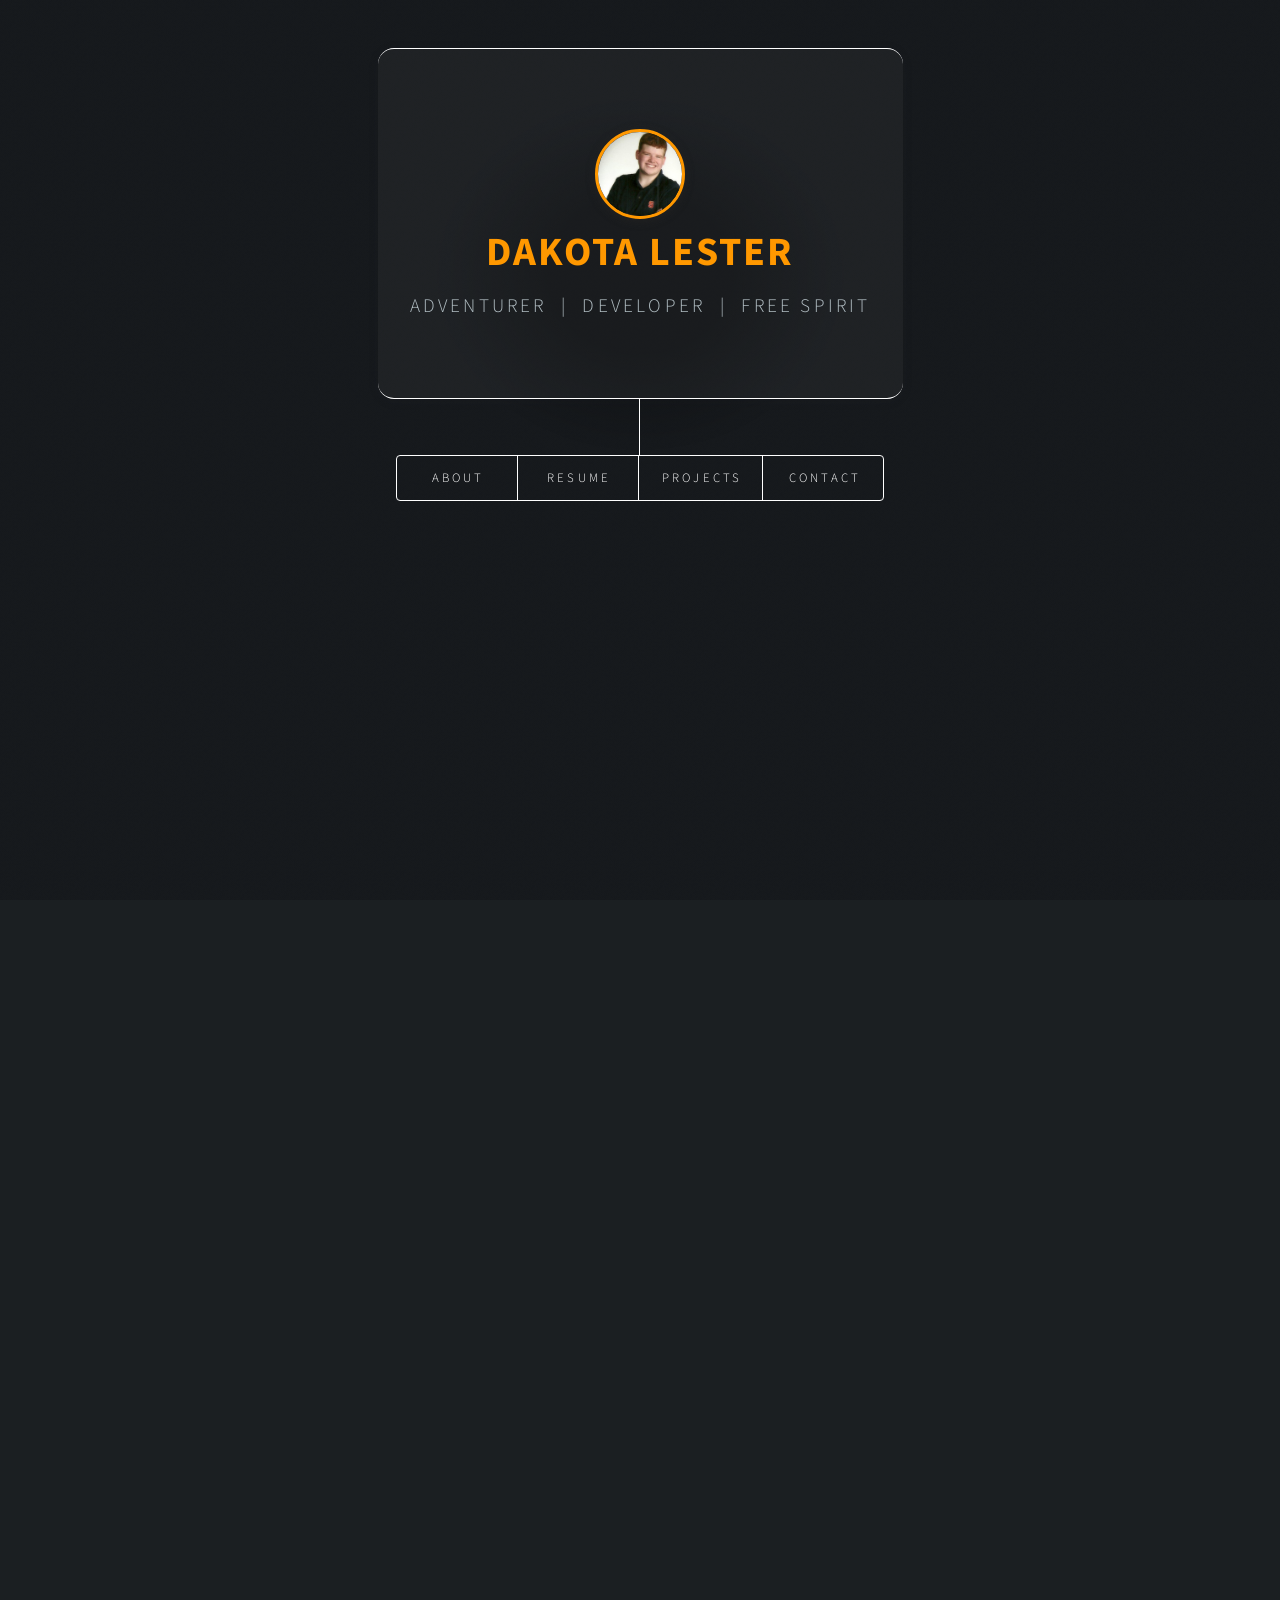
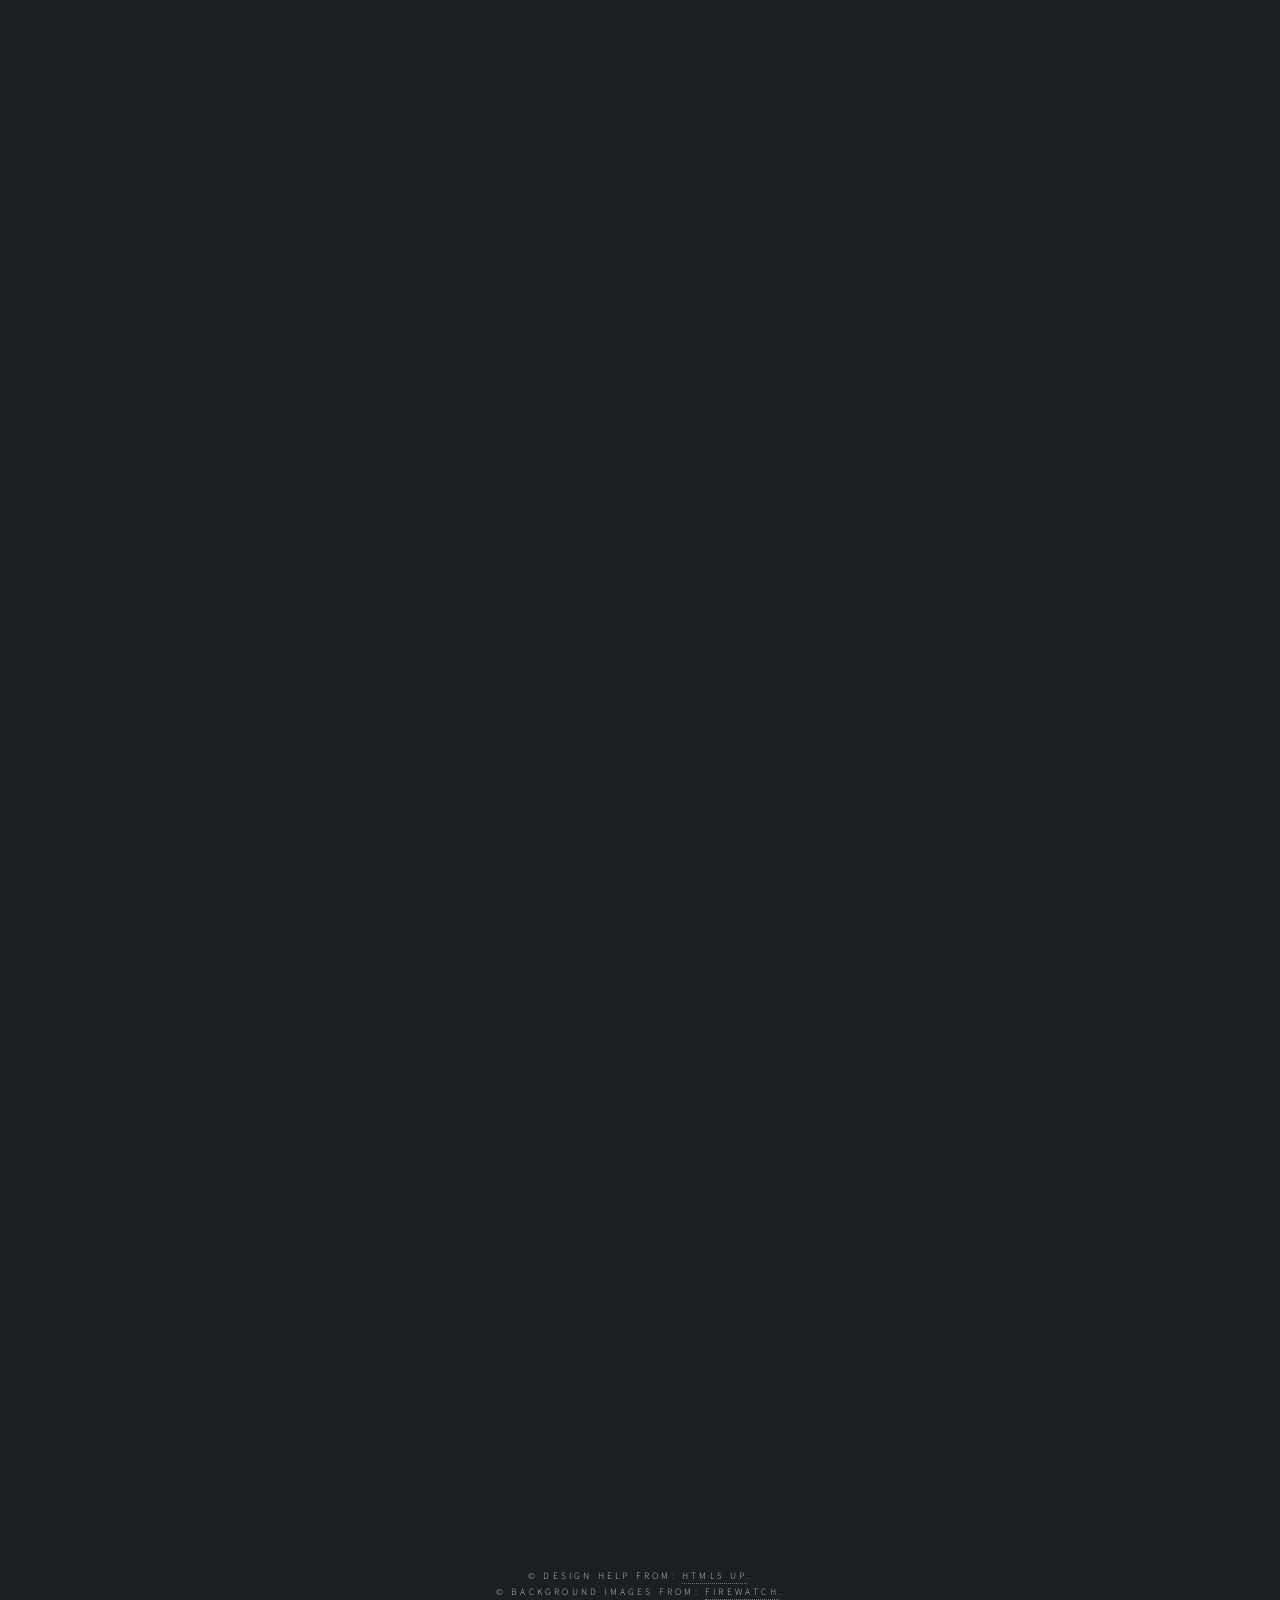
==== index.html @ 79afd973 "Update project date for Discord Bot Corrected the end date from 'Present' to 'December 2025' for the" ====
<!DOCTYPE HTML>
<html>
	<head>
		<title>Dakota Lester</title>
		<meta charset="utf-8" />
		<meta name="viewport" content="width=device-width, initial-scale=1, user-scalable=no" />
		<link rel="stylesheet" href="assets/css/main.css" />
		<!--[if lte IE 9]><link rel="stylesheet" href="assets/css/ie9.css" /><![endif]-->
		<noscript><link rel="stylesheet" href="assets/css/noscript.css" /></noscript>
	</head>
	<body>

		<!-- Wrapper -->
			<div id="wrapper">

				<!-- Header -->
					<header id="header">
						<div class="content" style="background:rgba(255,255,255,0.04);border-radius:16px;padding:32px 0 24px 0;box-shadow:0 2px 12px rgba(40,44,52,0.08);">
							<div class="inner" style="text-align:center;">
								<img src="assets/images/picme.jpg" alt="Dakota Lester" style="width:90px;height:90px;border-radius:50%;object-fit:cover;border:3px solid #ff9800;box-shadow:0 2px 8px #222;">
								<h1 style="font-size:2.5em;font-weight:700;letter-spacing:2px;color:#ff9800;margin-bottom:0.2em;">Dakota Lester</h1>
								<p style="font-size:1.2em;color:#b2bec3;">Adventurer &nbsp;|&nbsp; Developer &nbsp;|&nbsp; Free Spirit</p>
							</div>
						</div>
						<nav>
							<ul>
								<li><a href="#about">About</a></li>
								<li><a href="#resume">Resume</a></li>
								<li><a href="#projects">Projects</a></li>
								<li><a href="#contact">Contact</a></li>
							</ul>
						</nav>
					</header>

				<!-- Main -->
					<div id="main">

						<!-- Intro -->
						<article id="about">
							<h2 class="major" style="font-size:2.2em;color:#ff9800;font-weight:700;letter-spacing:1px;text-shadow:0 2px 8px rgba(255,152,0,0.12);margin-bottom:0.7em;">About</h2>
							<span class="image main"><img src="assets/images/pic01.jpg" alt="Dakota Lester" height="180" /></span>
							<div class="about-block" style="background:rgba(255,255,255,0.04);border-radius:12px;padding:24px 28px;margin-bottom:24px;box-shadow:0 2px 12px rgba(40,44,52,0.08);">
								<h3 class="bold" style="color:#ff9800;margin-bottom:10px;">Hey There! My name is Dakota!</h3>
								<p style="font-size:1.1em;margin-bottom:18px;">I am a graduate of the University at Buffalo, with a Bachelor degree in Computer Science.</p>
								<h4 style="color:#ff9800;margin-bottom:10px;">A Few Fun Facts About Me</h4>
								<ul style="margin-bottom:0;">
									<li><span style="color:#fff;">I like to think of myself as a free spirit, as someone who "goes with the flow."</span></li>
									<li><span style="color:#fff;">I've always been a huge fan of the Adirondacks since I was little. Every year, I would vacation to the beautiful lakes and forests the Adirondacks have to offer.</span></li>
									<li><span style="color:#fff;">In my free time, I love to tinker and play video games. Currently my games of choice are Balatro or Final Fantasy 14. <span style="color:#ff9800;">*subject to change :)</span></span></li>
									<li><span style="color:#fff;">I knew I wanted to go into development in high school through the Project Lead the Way program. My enjoyment of all things digital carried over to college and I've been happy ever since.</span></li>
								</ul>
							</div>
						</article>

						<!-- resume -->
						<article id="resume">
							<h2 class="major" style="font-size:2.2em;color:#ff9800;font-weight:700;letter-spacing:1px;text-shadow:0 2px 8px rgba(255,152,0,0.12);margin-bottom:0.7em;">Resume</h2>
							<span class="image main"><img src="assets/images/pic02.jpg" alt="" height="180" /></span>
							<p class="bold" style="font-size:1.3em;">Resume can be found <a href="assets/pdf/Resume_DakotaLester.pdf" style="color:#ff9800;">here</a></p>
							<hr />
							<h3 class="section-title">Key Strengths</h3>
							<div class="resume-block">
								<ul>
									<li>Exceptional analytical and problem-solving skills</li>
									<li>Ability to keep calm under pressure</li>
									<li>Excellent communication skills both verbally and in writing</li>
									<li>Proficient in producing clear and thorough technical documentation</li>
									<li>Ability to work in a group or by myself with or without supervision</li>
								</ul>
							</div>
							<h3 class="section-title">Education</h3>
							<div class="resume-block">
								<ul>
									<li>
										<span class="bold">University at Buffalo:</span> B.S. Computer Science and Engineering<br>
										<span style="color:#aaa;">August 2015 - May 2018</span>
									</li>
									<li>
										<span class="bold">SUNY Polytechnic Institute:</span> B.S. Computer Information and Science<br>
										<span style="color:#aaa;">August 2013 - May 2015 (Transferred to University at Buffalo)</span>
									</li>
								</ul>
							</div>
							<h3 class="section-title">Work Experience</h3>
							<div class="resume-block">
								<h4 class="bold" style="color:#ff9800;">Software Engineer II</h4>
								<p style="margin-bottom:0.2em;">Irth Solutions <span style="color:#aaa;">| July 2022 - Present</span></p>
								<ul>
									<li>Azure infrastructure focusing on DevOps, Git, Pipelines, and VM management.</li>
									<li>Proficiency in C#, spanning ASP.NET with Webforms, MVC, API, and Winforms applications.</li>
									<li>Development of API infrastructure in .NET 4.7 and Core technologies.</li>
									<li>Extensive use of MS SQL Server (2014, 2016, and 2019), including SSAS, SSIS, SSMS, and report server, with expertise in database functions, triggers, indices, tables, and stored procedures.</li>
									<li>Comprehensive understanding of Database methodologies such as ETL and ELT warehousing of customer/infrastructure data.</li>
									<li>Utilization of GIS services such as ESRI and NetTopologySuite to address customer requirements relating to day-to-day business endeavors.</li>
									<li>Experience in Agile and Scrum methodologies for development/communication of the Software Development Life Cycle (SDLC).</li>
									<li>Effective communication with both non-technical stakeholders and technical teams, facilitating clear documentation and understanding.</li>
								</ul>
							</div>
							<div class="resume-block">
								<h4 class="bold" style="color:#ff9800;">Software Engineer</h4>
								<p style="margin-bottom:0.2em;">National Air Cargo <span style="color:#aaa;">| July 2018 - June 2022</span></p>
								<ul>
									<li>Web and SQL development plus design extract, transform, and load (ETL) solutions, transforming and migrating source data for efficient querying and analysis.</li>
									<li>Build high performance SQL Server Integration Services (SSIS) packages from flat files for data warehousing.</li>
									<li>Resolving complex situation with expansive impact on the business such as revamping the crew payroll system from Access to SQL 2016, saving hundreds of thousands annually.</li>
									<li>Development and Implementation of Electronic Data Interchange (EDI) standards required for Service/Operational Level Agreements.</li>
									<li>Acquainted with Microsoft Azure IaaS/PaaS SQL, Synapse, DevOps, and Active Directory.</li>
									<li>Conversion of web/client applications from VS 2005 to 2017.</li>
									<li>Development of web applications in .NET Webforms, MVC, and Core frameworks.</li>
									<li>Development and Implementation of Key Performance Indicators and Dashboards in accordance of the Operational Level Agreements.</li>
									<li>Development and Implementation of PowerShell and Python scripts for automating GET/POST functionality on a scheduled basis.</li>
								</ul>
							</div>
							<div class="resume-block">
								<h4 class="bold" style="color:#ff9800;">IT Consultant</h4>
								<p style="margin-bottom:0.2em;">Enterprise Infrastructure Services, UB <span style="color:#aaa;">| August 2015 - May 2018</span></p>
								<ul>
									<li>Provide mainstream support for approximately 20,000+ end users.</li>
									<li>Generate documentation used to describe how processes can be easily understandable.</li>
									<li>Use of software including; System Center Configuration Manager 2012 and DNS management.</li>
									<li>Experience with domain name requests including IPv4, IPv6, MAC Addresses, and Canonical Names.</li>
									<li>Other daily responsibilities included file/email restores, active directory requests and end-user troubleshooting.</li>
								</ul>
							</div>
							<div class="resume-block">
								<h4 class="bold" style="color:#ff9800;">Undergraduate Teaching Assistant</h4>
								<p style="margin-bottom:0.2em;">Computer Science and Engineering Department, UB <span style="color:#aaa;">| August 2017 - May 2017</span></p>
								<ul>
									<li>A Teaching Assistant for “Intro to Computer Science I”, helping around 300 students with the understanding of concepts related to Java, JavaScript, JSON, and Algorithms.</li>
									<li>Held office hours for students to help further the understanding of concepts, homework, and projects associated with the course.</li>
								</ul>
							</div>
						</article>

						<!-- About -->
						<article id="projects">
							<h2 class="major" style="font-size:2.2em;color:#ff9800;font-weight:700;letter-spacing:1px;text-shadow:0 2px 8px rgba(255,152,0,0.12);margin-bottom:0.7em;">Projects</h2>
							<span class="image main"><img src="assets/images/pic03.jpg" alt="" height="180" /></span>
							<div class="project-block">
								<h4 class="bold" style="color:#ff9800;">Discord Bot</h4>
								<p style="margin-bottom:0.2em;"><span style="color:#aaa;">January 2021 - Decemeber 2025</span></p>
								<ul>
									<li>Using the Discord.NET/C# application library, created an automation bot for Discord to complete a multiple of tasks including; music playback from multiple streaming entities, keyword matching, role/moderation tasks, and server specific commands with a SQL Server 2022 DB backend.</li>
								</ul>
							</div>
							<div class="project-block">
								<h4 class="bold" style="color:#ff9800;">dakotale.github.io</h4>
								<p style="margin-bottom:0.2em;"><span style="color:#aaa;">December 2016 - Present</span></p>
								<ul>
									<li>This website is coded using HTML, CSS, JS, and some personal libraries. This website is a central "hub" for all personal items associated with me. These include; my resume, GitHub, LinkedIn, and contact email.</li>
								</ul>
							</div>
							<div class="project-block">
								<h4 class="bold" style="color:#ff9800;">University at Buffalo Git Transfer</h4>
								<p style="margin-bottom:0.2em;"><span style="color:#aaa;">January 2017 - April 2017</span></p>
								<ul>
									<li>Using Git repositories and Openshift, I transferred sensitive data from an outdated file system of professors, students, faculty, and department’s data to updated repositories (sorted by the client’s request). The files were transferred from a Git repository to run on a pod under the Openshift client.</li>
								</ul>
							</div>
							<div class="project-block">
								<h4 class="bold" style="color:#ff9800;">Schedule Me Android Application</h4>
								<p style="margin-bottom:0.2em;"><span style="color:#aaa;">September 2016 - December 2016</span></p>
								<ul>
									<li>This is an android application that solves the issue of groups or co-workers not being able to schedule meetings due to time conflicts. The app links to the user(s) Google Calendars or the user(s) can insert their schedule manually. The app will automatically estimate the time the user(s) in a group are all available and what their location will be at that time. This application also syncs with Google Maps to map the distance between users to find a common meeting place that is convenient for everyone.</li>
								</ul>
							</div>
							<div class="project-block">
								<h4 class="bold" style="color:#ff9800;">University at Buffalo Summer Refresh 2016</h4>
								<p style="margin-bottom:0.2em;"><span style="color:#aaa;">June 2016 - September 2016</span></p>
								<ul>
									<li>Throughout the summer break of 2016, I aided in the upgrade to all computer systems to Windows 10 located in public sites (libraries/computer labs) and technical classrooms (classrooms that contain a computer). The upgraded computers through this process was 3,000+. In coordination with the system administrators on this project and SCCM 2012, I refreshed desktops both on site and remotely to finish on a deadline of before Fall Semester.</li>
								</ul>
							</div>
							<div class="project-block">
								<h4 class="bold" style="color:#ff9800;">University at Buffalo Summer Refresh 2015</h4>
								<p style="margin-bottom:0.2em;"><span style="color:#aaa;">August 2015 - September 2015</span></p>
								<ul>
									<li>Through my first month working at Enterprise Infrastructure Services, we were responsible for reimaging or refreshing the computer systems either in public sites such as libraries or labs, or technical classrooms (classrooms that contain a computer). The reimaged computers totaled 2,000+, with Windows 7 latest edition at the time with updated software and patches. Working together with the system administrators and use of SCCM, I aided in the refresh process throughout the term.</li>
								</ul>
							</div>
						</article>

						<!-- Contact -->
						<article id="contact">
							<h2 class="major" style="font-size:2.2em;color:#ff9800;font-weight:700;letter-spacing:1px;text-shadow:0 2px 8px rgba(255,152,0,0.12);margin-bottom:0.7em;">Contact</h2>
							<span class="image main"><img src="assets/images/pic04.jpg" alt="" height="300" /></span>
							<ul class="icons">
								<a href= "https://www.linkedin.com/in/dakotale/" style = "font-size:36px"><i class="fa fa-linkedin-square  color:#aaa;">LinkedIn</i></button>
								<span style="display:inline-block;width: 36px;"></span>
								<a href= "https://github.com/dakotale" style = "font-size:36px"><i class="fa fa-github" color:#aaa;>GitHub</i></button>
								<span style="display:inline-block; width: 36px;"></span>
								<a href= "mailto:dakotale@buffalo.edu" style = "font-size:36px"><i class="fa fa-envelope" color:#aaa;>Email</i></button>
							</ul>
						</article>

						<!-- Elements -->
							<article id="elements">
								<h2 class="major">Elements</h2>
								<section>
									<h3 class="major">Text</h3>
									<p>This is <b>bold</b> and this is <strong>strong</strong>. This is <i>italic</i> and this is <em>emphasized</em>.
									This is <sup>superscript</sup> text and this is <sub>subscript</sub> text.
									This is <u>underlined</u> and this is code: <code>for (;;) { ... }</code>. Finally, <a href="#">this is a link</a>.</p>
									<hr />
									<h2>Heading Level 2</h2>
									<h3>Heading Level 3</h3>
									<h4>Heading Level 4</h4>
									<h5>Heading Level 5</h5>
									<h6>Heading Level 6</h6>
									<hr />
									<h4>Blockquote</h4>
									<blockquote>Fringilla nisl. Donec accumsan interdum nisi, quis tincidunt felis sagittis eget tempus euismod. Vestibulum ante ipsum primis in faucibus vestibulum. Blandit adipiscing eu felis iaculis volutpat ac adipiscing accumsan faucibus. Vestibulum ante ipsum primis in faucibus lorem ipsum dolor sit amet nullam adipiscing eu felis.</blockquote>
									<h4>Preformatted</h4>
								</section>
							</article>
					</div>

				<!-- Footer -->
					<footer id="footer">
						<p class="copyright">&copy; Design help from: <a href="https://html5up.net">HTML5 UP</a>.</p>
						<p class="copyright">&copy; Background images from: <a href="http://www.firewatchgame.com/">Firewatch</a>.</p>
					</footer>

			</div>

		<!-- BG -->
			<div id="bg"></div>

		<!-- Scripts -->
			<script src="assets/js/jquery.min.js"></script>
			<script src="assets/js/skel.min.js"></script>
			<script src="assets/js/util.js"></script>
			<script src="assets/js/main.js"></script>

	</body>
</html>
---- assets/css/noscript.css ----
/*
	Dimension by HTML5 UP
	html5up.net | @ajlkn
	Free for personal and commercial use under the CCA 3.0 license (html5up.net/license)
*/

/* Main */

	#main article {
		opacity: 1;
		margin: 4rem 0 0 0;
	}
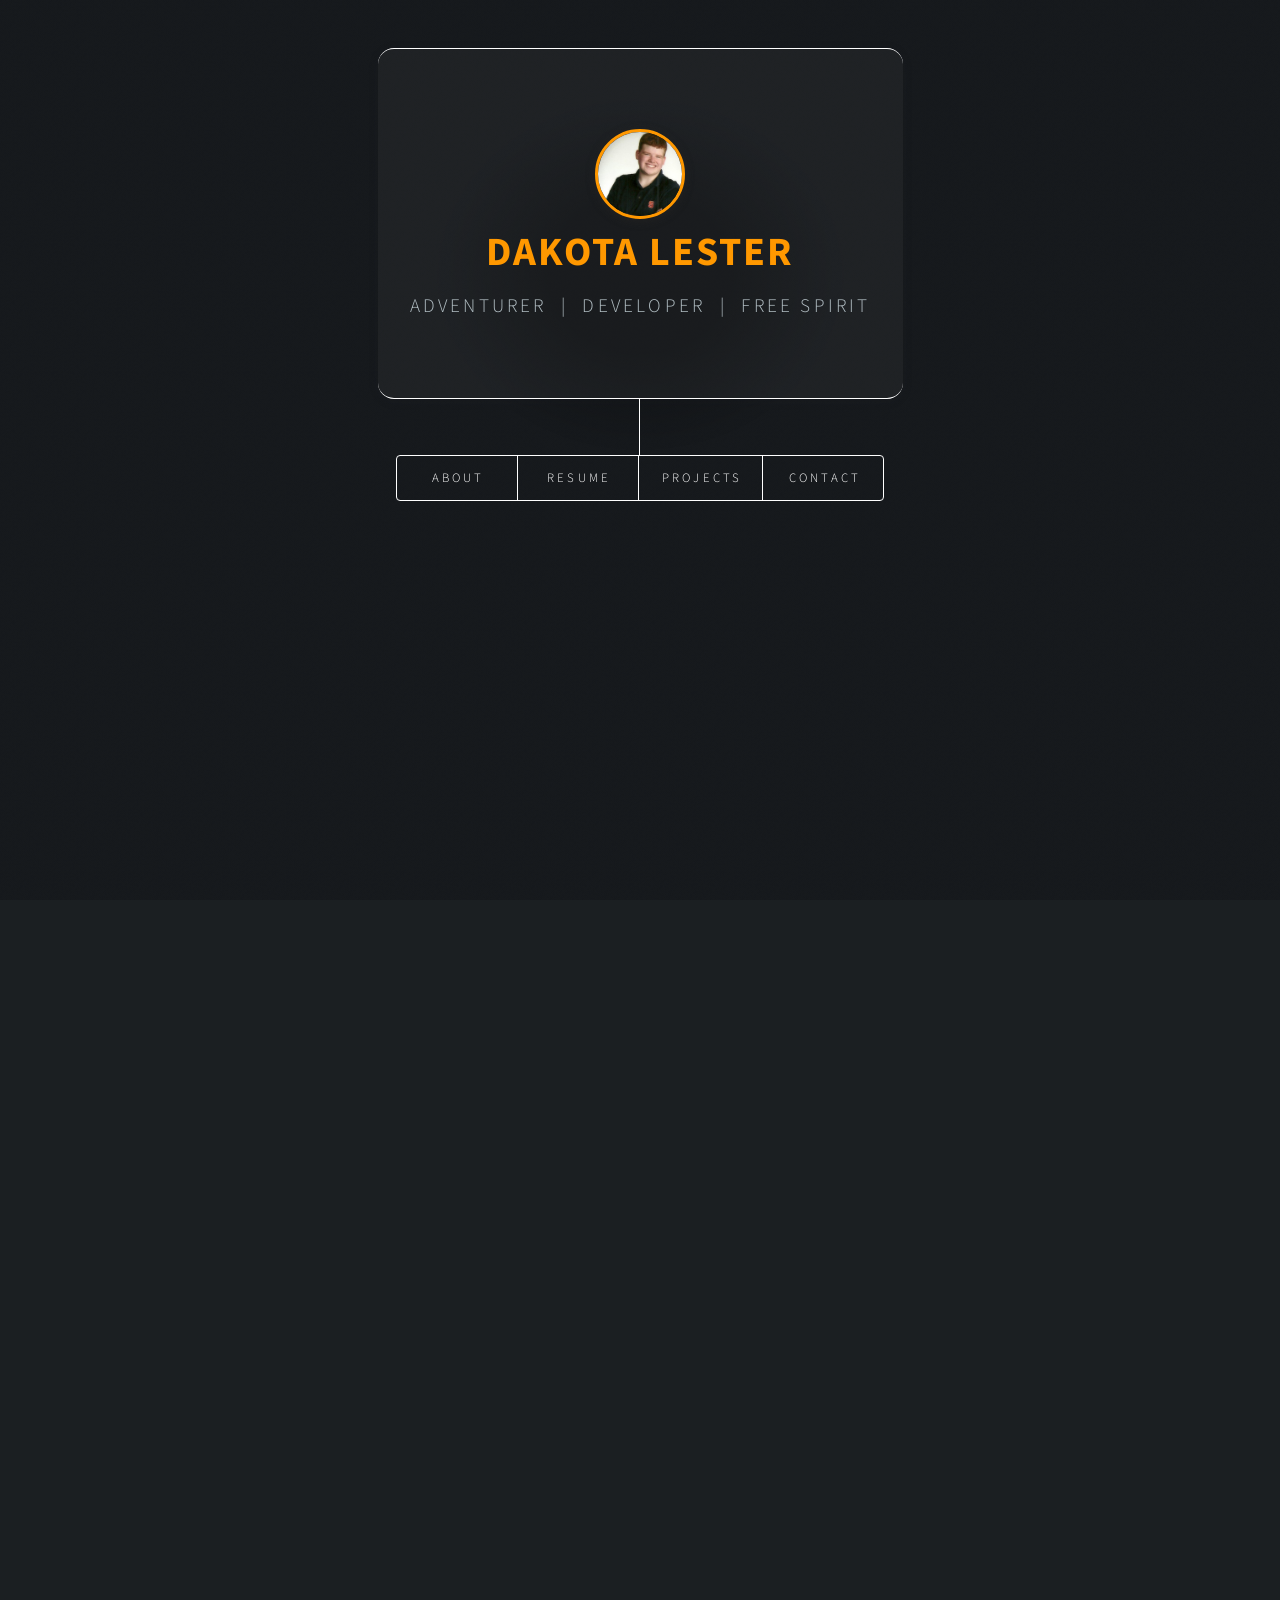
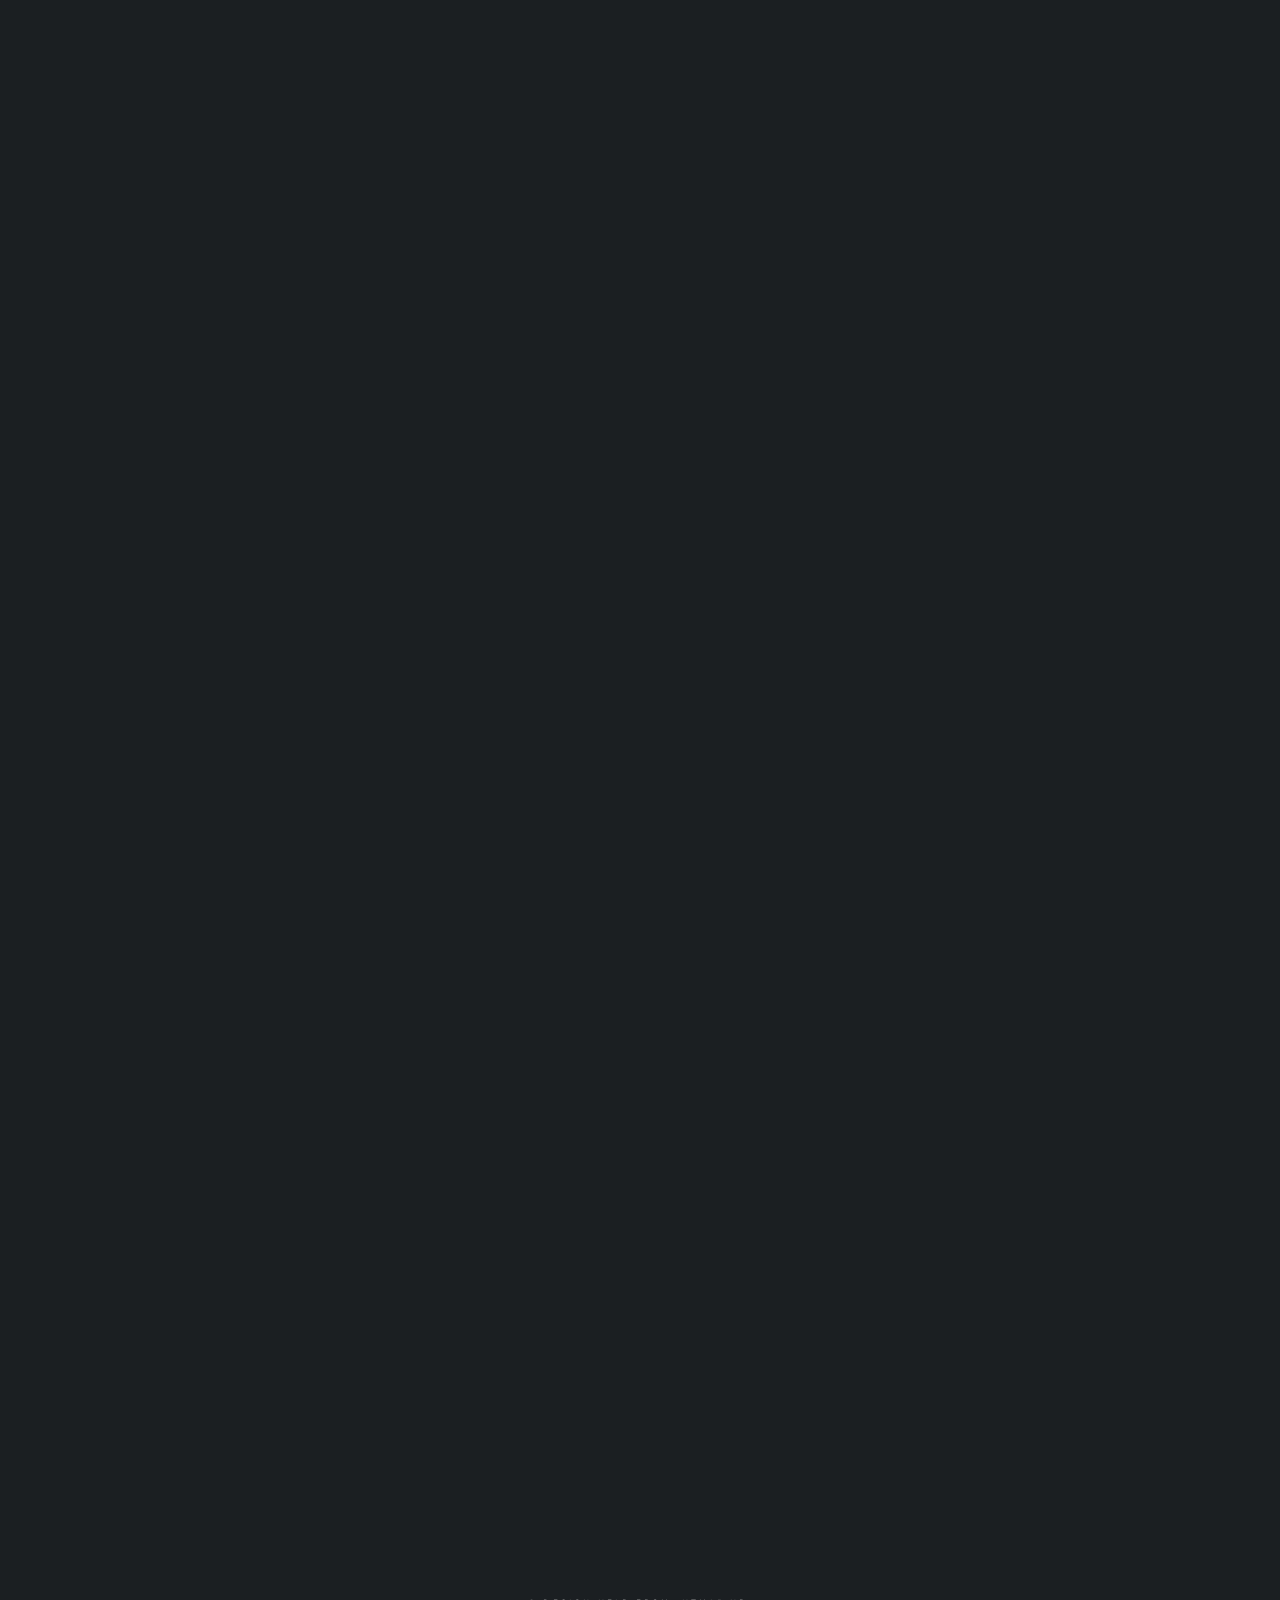
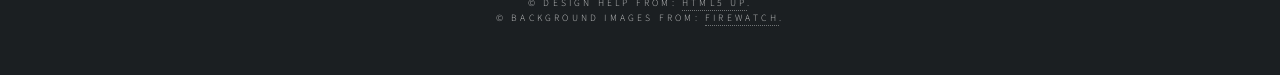
==== commit 1991d2ad: "Add URLs to the Github projects and change current games :)" ====
--- a/index.html
+++ b/index.html
@@ -46,7 +46,7 @@
 								<ul style="margin-bottom:0;">
 									<li><span style="color:#fff;">I like to think of myself as a free spirit, as someone who "goes with the flow."</span></li>
 									<li><span style="color:#fff;">I've always been a huge fan of the Adirondacks since I was little. Every year, I would vacation to the beautiful lakes and forests the Adirondacks have to offer.</span></li>
-									<li><span style="color:#fff;">In my free time, I love to tinker and play video games. Currently my games of choice are Balatro or Final Fantasy 14. <span style="color:#ff9800;">*subject to change :)</span></span></li>
+									<li><span style="color:#fff;">In my free time, I love to tinker and play video games. Currently my games of choice are Balatro, Overwatch, and Cyberpunk 2077. <span style="color:#ff9800;">*subject to change :)</span></span></li>
 									<li><span style="color:#fff;">I knew I wanted to go into development in high school through the Project Lead the Way program. My enjoyment of all things digital carried over to college and I've been happy ever since.</span></li>
 								</ul>
 							</div>
@@ -89,7 +89,7 @@
 									<li>Azure infrastructure focusing on DevOps, Git, Pipelines, and VM management.</li>
 									<li>Proficiency in C#, spanning ASP.NET with Webforms, MVC, API, and Winforms applications.</li>
 									<li>Development of API infrastructure in .NET 4.7 and Core technologies.</li>
-									<li>Extensive use of MS SQL Server (2014, 2016, and 2019), including SSAS, SSIS, SSMS, and report server, with expertise in database functions, triggers, indices, tables, and stored procedures.</li>
+									<li>Extensive use of MS SQL Server (2014, 2016, 2019, and 2022), including SSAS, SSIS, SSMS, and report server, with expertise in database functions, triggers, indices, tables, and stored procedures.</li>
 									<li>Comprehensive understanding of Database methodologies such as ETL and ELT warehousing of customer/infrastructure data.</li>
 									<li>Utilization of GIS services such as ESRI and NetTopologySuite to address customer requirements relating to day-to-day business endeavors.</li>
 									<li>Experience in Agile and Scrum methodologies for development/communication of the Software Development Life Cycle (SDLC).</li>
@@ -137,14 +137,14 @@
 							<h2 class="major" style="font-size:2.2em;color:#ff9800;font-weight:700;letter-spacing:1px;text-shadow:0 2px 8px rgba(255,152,0,0.12);margin-bottom:0.7em;">Projects</h2>
 							<span class="image main"><img src="assets/images/pic03.jpg" alt="" height="180" /></span>
 							<div class="project-block">
-								<h4 class="bold" style="color:#ff9800;">Discord Bot</h4>
+								<h4 class="bold" style="color:#ff9800;"><a href="https://github.com/dakotale/BigBirdBot">Discord Bot</a></h4>
 								<p style="margin-bottom:0.2em;"><span style="color:#aaa;">January 2021 - Decemeber 2025</span></p>
 								<ul>
 									<li>Using the Discord.NET/C# application library, created an automation bot for Discord to complete a multiple of tasks including; music playback from multiple streaming entities, keyword matching, role/moderation tasks, and server specific commands with a SQL Server 2022 DB backend.</li>
 								</ul>
 							</div>
 							<div class="project-block">
-								<h4 class="bold" style="color:#ff9800;">dakotale.github.io</h4>
+								<h4 class="bold" style="color:#ff9800;"><a href="https://github.com/dakotale/dakotale.github.io">dakotale.github.io</a></h4>
 								<p style="margin-bottom:0.2em;"><span style="color:#aaa;">December 2016 - Present</span></p>
 								<ul>
 									<li>This website is coded using HTML, CSS, JS, and some personal libraries. This website is a central "hub" for all personal items associated with me. These include; my resume, GitHub, LinkedIn, and contact email.</li>
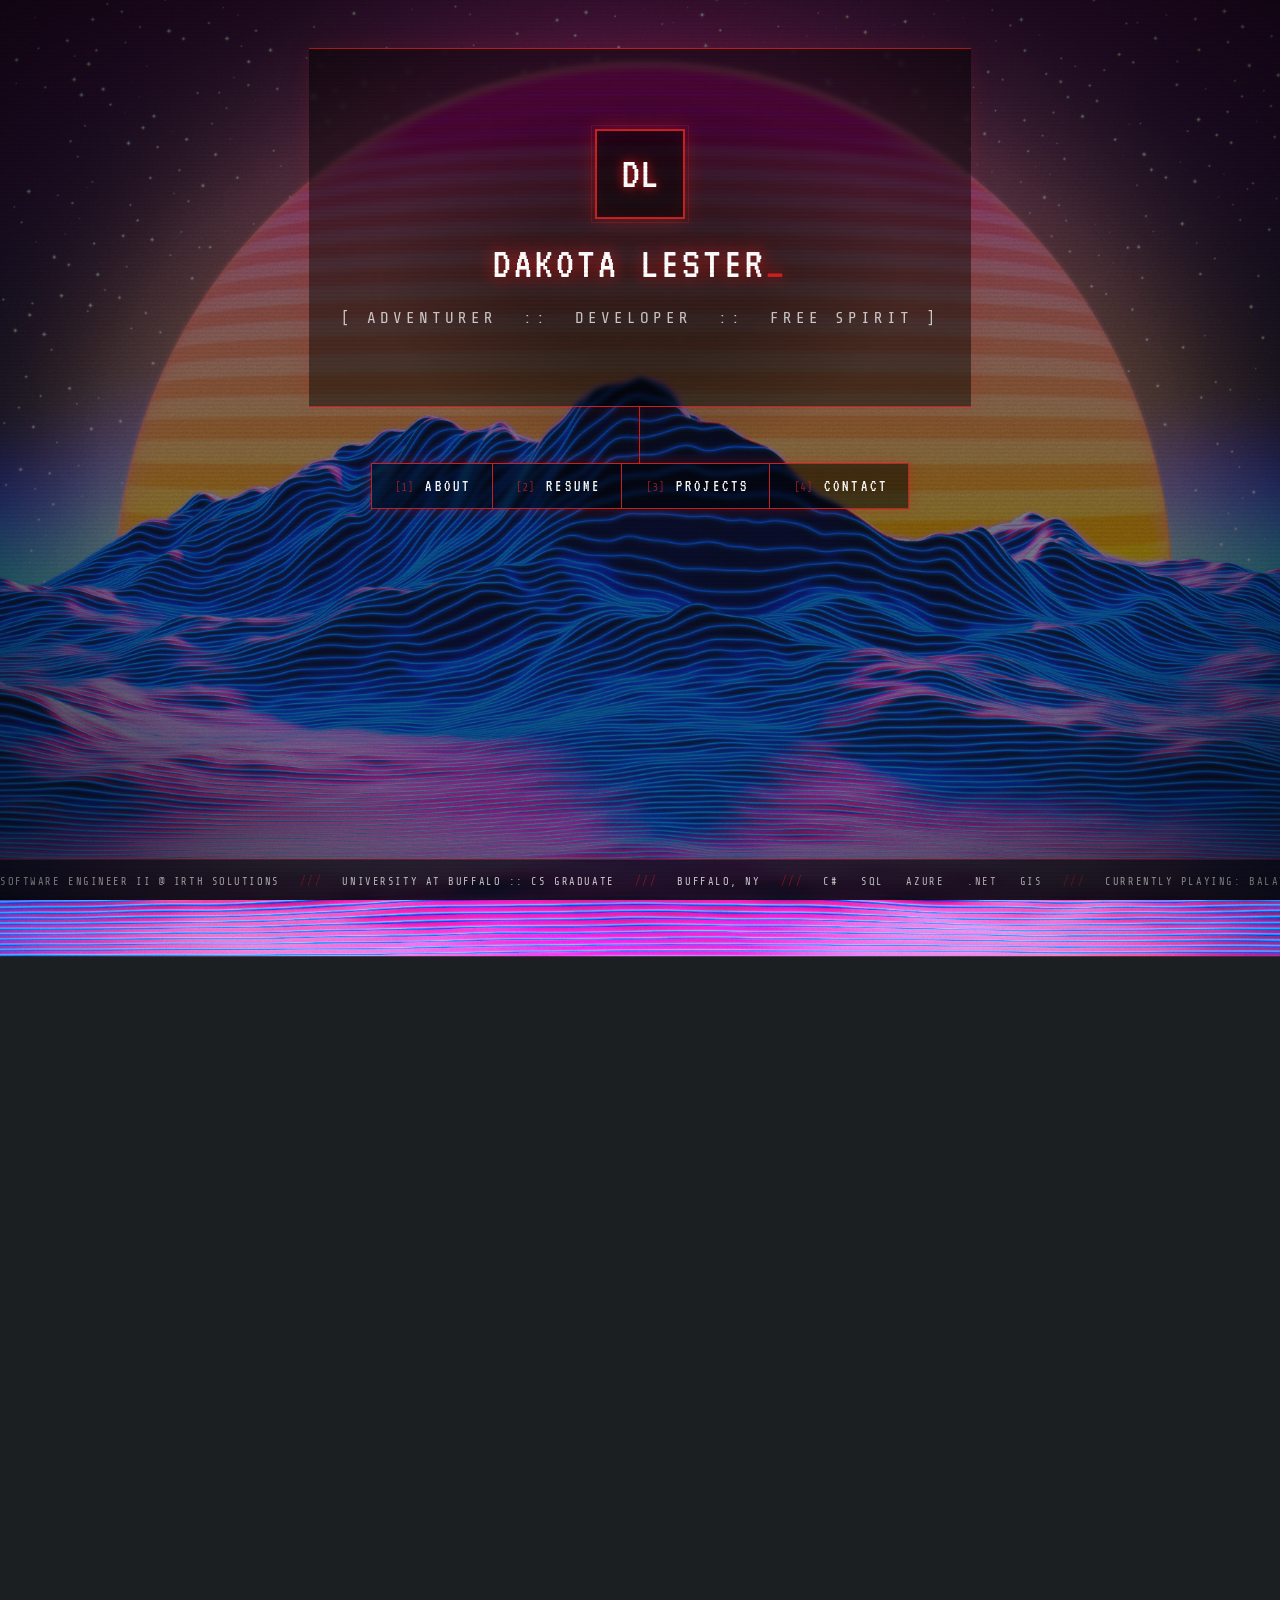
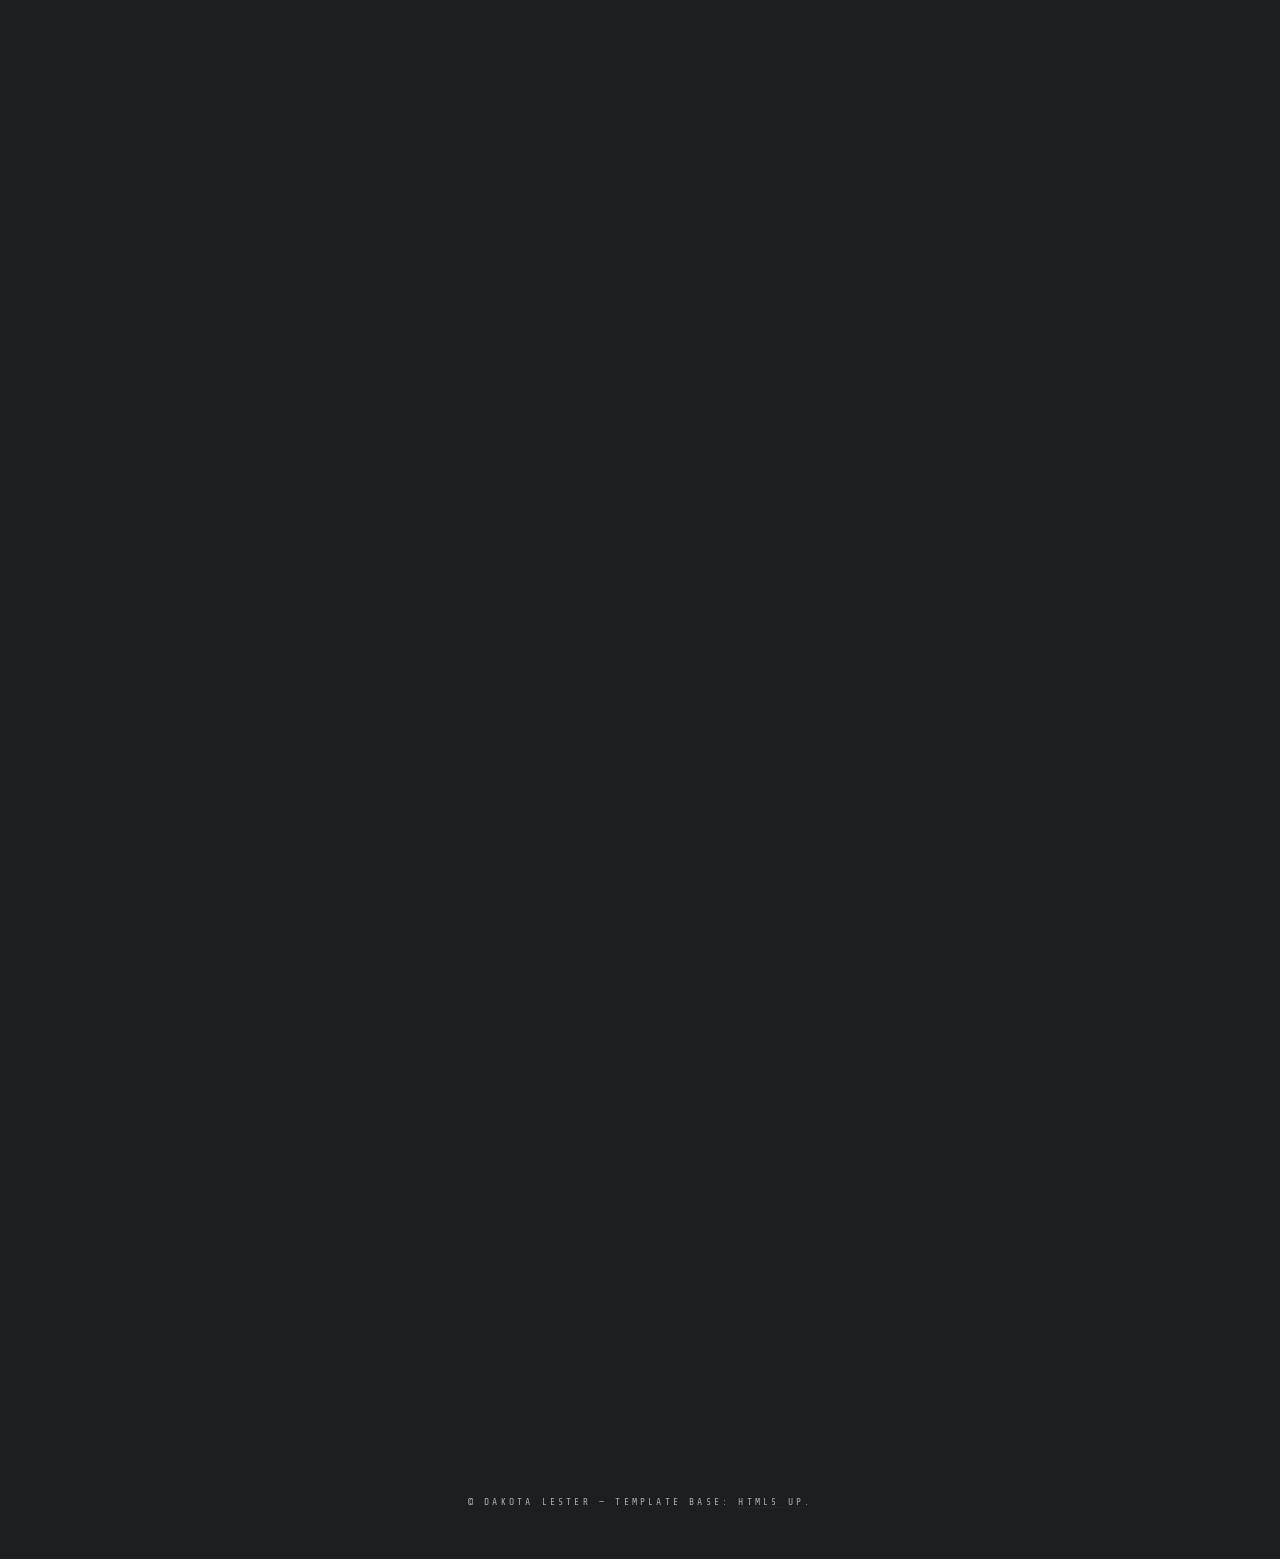
==== commit 26c5f746: "Retro synthwave redesign - Replace Firewatch backgrounds with synthwave/retro wallpapers - Remove fa" ====
--- a/index.html
+++ b/index.html
@@ -15,38 +15,64 @@
 
 				<!-- Header -->
 					<header id="header">
-						<div class="content" style="background:rgba(255,255,255,0.04);border-radius:16px;padding:32px 0 24px 0;box-shadow:0 2px 12px rgba(40,44,52,0.08);">
+						<div class="content" style="padding:32px 0 24px 0;background:rgba(0,0,0,0.45);backdrop-filter:blur(2px);">
 							<div class="inner" style="text-align:center;">
-								<img src="assets/images/picme.jpg" alt="Dakota Lester" style="width:90px;height:90px;border-radius:50%;object-fit:cover;border:3px solid #ff9800;box-shadow:0 2px 8px #222;">
-								<h1 style="font-size:2.5em;font-weight:700;letter-spacing:2px;color:#ff9800;margin-bottom:0.2em;">Dakota Lester</h1>
-								<p style="font-size:1.2em;color:#b2bec3;">Adventurer &nbsp;|&nbsp; Developer &nbsp;|&nbsp; Free Spirit</p>
+								<div class="retro-avatar">DL</div>
+								<h1 style="font-size:2.8em;letter-spacing:3px;color:#ffffff;text-shadow:0 0 16px rgba(204,32,32,0.9),0 0 32px rgba(204,32,32,0.4);margin-bottom:0.2em;">DAKOTA LESTER<span class="cursor">_</span></h1>
+								<p style="font-size:1em;color:rgba(255,255,255,0.75);letter-spacing:0.25em;font-family:'Share Tech Mono',monospace;">[ ADVENTURER &nbsp;::&nbsp; DEVELOPER &nbsp;::&nbsp; FREE SPIRIT ]</p>
 							</div>
 						</div>
 						<nav>
 							<ul>
-								<li><a href="#about">About</a></li>
-								<li><a href="#resume">Resume</a></li>
-								<li><a href="#projects">Projects</a></li>
-								<li><a href="#contact">Contact</a></li>
+								<li><a href="#about"><span class="nav-key">[1]</span> About</a></li>
+								<li><a href="#resume"><span class="nav-key">[2]</span> Resume</a></li>
+								<li><a href="#projects"><span class="nav-key">[3]</span> Projects</a></li>
+								<li><a href="#contact"><span class="nav-key">[4]</span> Contact</a></li>
 							</ul>
 						</nav>
 					</header>
 
+					<!-- Ticker -->
+					<div class="ticker-wrap">
+						<div class="ticker">
+							<span>SOFTWARE ENGINEER II @ IRTH SOLUTIONS</span>
+							<span class="ticker-sep">///</span>
+							<span>UNIVERSITY AT BUFFALO :: CS GRADUATE</span>
+							<span class="ticker-sep">///</span>
+							<span>BUFFALO, NY</span>
+							<span class="ticker-sep">///</span>
+							<span>C# &nbsp; SQL &nbsp; AZURE &nbsp; .NET &nbsp; GIS</span>
+							<span class="ticker-sep">///</span>
+							<span>CURRENTLY PLAYING: BALATRO &nbsp; OVERWATCH &nbsp; CYBERPUNK 2077</span>
+							<span class="ticker-sep">///</span>
+							<span>SOFTWARE ENGINEER II @ IRTH SOLUTIONS</span>
+							<span class="ticker-sep">///</span>
+							<span>UNIVERSITY AT BUFFALO :: CS GRADUATE</span>
+							<span class="ticker-sep">///</span>
+							<span>BUFFALO, NY</span>
+							<span class="ticker-sep">///</span>
+							<span>C# &nbsp; SQL &nbsp; AZURE &nbsp; .NET &nbsp; GIS</span>
+							<span class="ticker-sep">///</span>
+							<span>CURRENTLY PLAYING: BALATRO &nbsp; OVERWATCH &nbsp; CYBERPUNK 2077</span>
+							<span class="ticker-sep">///</span>
+						</div>
+					</div>
+
 				<!-- Main -->
 					<div id="main">
 
 						<!-- Intro -->
 						<article id="about">
-							<h2 class="major" style="font-size:2.2em;color:#ff9800;font-weight:700;letter-spacing:1px;text-shadow:0 2px 8px rgba(255,152,0,0.12);margin-bottom:0.7em;">About</h2>
+							<h2 class="major" style="font-size:2.2em;color:#cc2020;letter-spacing:1px;margin-bottom:0.7em;">About</h2>
 							<span class="image main"><img src="assets/images/pic01.jpg" alt="Dakota Lester" height="180" /></span>
-							<div class="about-block" style="background:rgba(255,255,255,0.04);border-radius:12px;padding:24px 28px;margin-bottom:24px;box-shadow:0 2px 12px rgba(40,44,52,0.08);">
-								<h3 class="bold" style="color:#ff9800;margin-bottom:10px;">Hey There! My name is Dakota!</h3>
+							<div class="about-block" style="padding:24px 28px;margin-bottom:24px;">
+								<h3 class="bold" style="color:#cc2020;margin-bottom:10px;">Hey There! My name is Dakota!</h3>
 								<p style="font-size:1.1em;margin-bottom:18px;">I am a graduate of the University at Buffalo, with a Bachelor degree in Computer Science.</p>
-								<h4 style="color:#ff9800;margin-bottom:10px;">A Few Fun Facts About Me</h4>
+								<h4 style="color:#cc2020;margin-bottom:10px;">A Few Fun Facts About Me</h4>
 								<ul style="margin-bottom:0;">
 									<li><span style="color:#fff;">I like to think of myself as a free spirit, as someone who "goes with the flow."</span></li>
 									<li><span style="color:#fff;">I've always been a huge fan of the Adirondacks since I was little. Every year, I would vacation to the beautiful lakes and forests the Adirondacks have to offer.</span></li>
-									<li><span style="color:#fff;">In my free time, I love to tinker and play video games. Currently my games of choice are Balatro, Overwatch, and Cyberpunk 2077. <span style="color:#ff9800;">*subject to change :)</span></span></li>
+									<li><span style="color:#fff;">In my free time, I love to tinker and play video games. Currently my games of choice are Balatro, Overwatch, and Cyberpunk 2077. <span style="color:#cc2020;">*subject to change :)</span></span></li>
 									<li><span style="color:#fff;">I knew I wanted to go into development in high school through the Project Lead the Way program. My enjoyment of all things digital carried over to college and I've been happy ever since.</span></li>
 								</ul>
 							</div>
@@ -54,9 +80,9 @@
 
 						<!-- resume -->
 						<article id="resume">
-							<h2 class="major" style="font-size:2.2em;color:#ff9800;font-weight:700;letter-spacing:1px;text-shadow:0 2px 8px rgba(255,152,0,0.12);margin-bottom:0.7em;">Resume</h2>
+							<h2 class="major" style="font-size:2.2em;color:#cc2020;letter-spacing:1px;margin-bottom:0.7em;">Resume</h2>
 							<span class="image main"><img src="assets/images/pic02.jpg" alt="" height="180" /></span>
-							<p class="bold" style="font-size:1.3em;">Resume can be found <a href="assets/pdf/Resume_DakotaLester.pdf" style="color:#ff9800;">here</a></p>
+							<p class="bold" style="font-size:1.3em;">Resume can be found <a href="assets/pdf/Resume_DakotaLester.pdf" style="color:#cc2020;">here</a></p>
 							<hr />
 							<h3 class="section-title">Key Strengths</h3>
 							<div class="resume-block">
@@ -83,7 +109,7 @@
 							</div>
 							<h3 class="section-title">Work Experience</h3>
 							<div class="resume-block">
-								<h4 class="bold" style="color:#ff9800;">Software Engineer II</h4>
+								<h4 class="bold" style="color:#cc2020;">Software Engineer II</h4>
 								<p style="margin-bottom:0.2em;">Irth Solutions <span style="color:#aaa;">| July 2022 - Present</span></p>
 								<ul>
 									<li>Azure infrastructure focusing on DevOps, Git, Pipelines, and VM management.</li>
@@ -97,7 +123,7 @@
 								</ul>
 							</div>
 							<div class="resume-block">
-								<h4 class="bold" style="color:#ff9800;">Software Engineer</h4>
+								<h4 class="bold" style="color:#cc2020;">Software Engineer</h4>
 								<p style="margin-bottom:0.2em;">National Air Cargo <span style="color:#aaa;">| July 2018 - June 2022</span></p>
 								<ul>
 									<li>Web and SQL development plus design extract, transform, and load (ETL) solutions, transforming and migrating source data for efficient querying and analysis.</li>
@@ -112,7 +138,7 @@
 								</ul>
 							</div>
 							<div class="resume-block">
-								<h4 class="bold" style="color:#ff9800;">IT Consultant</h4>
+								<h4 class="bold" style="color:#cc2020;">IT Consultant</h4>
 								<p style="margin-bottom:0.2em;">Enterprise Infrastructure Services, UB <span style="color:#aaa;">| August 2015 - May 2018</span></p>
 								<ul>
 									<li>Provide mainstream support for approximately 20,000+ end users.</li>
@@ -123,7 +149,7 @@
 								</ul>
 							</div>
 							<div class="resume-block">
-								<h4 class="bold" style="color:#ff9800;">Undergraduate Teaching Assistant</h4>
+								<h4 class="bold" style="color:#cc2020;">Undergraduate Teaching Assistant</h4>
 								<p style="margin-bottom:0.2em;">Computer Science and Engineering Department, UB <span style="color:#aaa;">| August 2017 - May 2017</span></p>
 								<ul>
 									<li>A Teaching Assistant for “Intro to Computer Science I”, helping around 300 students with the understanding of concepts related to Java, JavaScript, JSON, and Algorithms.</li>
@@ -134,45 +160,52 @@
 
 						<!-- About -->
 						<article id="projects">
-							<h2 class="major" style="font-size:2.2em;color:#ff9800;font-weight:700;letter-spacing:1px;text-shadow:0 2px 8px rgba(255,152,0,0.12);margin-bottom:0.7em;">Projects</h2>
+							<h2 class="major" style="font-size:2.2em;color:#cc2020;letter-spacing:1px;margin-bottom:0.7em;">Projects</h2>
 							<span class="image main"><img src="assets/images/pic03.jpg" alt="" height="180" /></span>
 							<div class="project-block">
-								<h4 class="bold" style="color:#ff9800;"><a href="https://github.com/dakotale/BigBirdBot">Discord Bot</a></h4>
-								<p style="margin-bottom:0.2em;"><span style="color:#aaa;">January 2021 - Decemeber 2025</span></p>
+								<h4 class="bold" style="color:#cc2020;"><a href="https://github.com/dakotale/React-Local-Server-Storage">Cloud Storage</a></h4>
+								<p style="margin-bottom:0.2em;"><span style="color:#aaa;">April 2026 - May 2026</span></p>
+								<ul>
+									<li>A self-hosted, LAN-accessible file storage server built with React and Node.js. Supports drag-and-drop uploads up to 500 MB, inline preview of images, video, audio, PDFs, and code, and full folder organization that persists even when empty. Files can be tagged and filtered, sorted by date, name, or size, and searched in real-time by filename or tag. Includes a floating AI chat assistant powered by Claude, and binds to the local network so any device on the LAN can reach it directly.</li>
+								</ul>
+							</div>
+							<div class="project-block">
+								<h4 class="bold" style="color:#cc2020;"><a href="https://github.com/dakotale/BigBirdBot">Discord Bot</a></h4>
+								<p style="margin-bottom:0.2em;"><span style="color:#aaa;">January 2021 - Present</span></p>
 								<ul>
 									<li>Using the Discord.NET/C# application library, created an automation bot for Discord to complete a multiple of tasks including; music playback from multiple streaming entities, keyword matching, role/moderation tasks, and server specific commands with a SQL Server 2022 DB backend.</li>
 								</ul>
 							</div>
 							<div class="project-block">
-								<h4 class="bold" style="color:#ff9800;"><a href="https://github.com/dakotale/dakotale.github.io">dakotale.github.io</a></h4>
-								<p style="margin-bottom:0.2em;"><span style="color:#aaa;">December 2016 - Present</span></p>
-								<ul>
-									<li>This website is coded using HTML, CSS, JS, and some personal libraries. This website is a central "hub" for all personal items associated with me. These include; my resume, GitHub, LinkedIn, and contact email.</li>
-								</ul>
-							</div>
-							<div class="project-block">
-								<h4 class="bold" style="color:#ff9800;">University at Buffalo Git Transfer</h4>
+								<h4 class="bold" style="color:#cc2020;"><a href="https://github.com/dakotale/dakotale.github.io">dakotale.github.io</a></h4>
+								<p style="margin-bottom:0.2em;"><span style="color:#aaa;">December 2016 - May 2026</span></p>
+								<ul>
+									<li>A personal portfolio site built with HTML, CSS, and JavaScript, styled with a retro synthwave aesthetic featuring CRT scanlines, VT323 terminal typography, and a fixed-bottom status ticker. Sections cover my background, full work history and resume, personal projects, and contact links. The site is hosted via GitHub Pages and has evolved continuously since college as both a living resume and a personal design playground.</li>
+								</ul>
+							</div>
+							<div class="project-block">
+								<h4 class="bold" style="color:#cc2020;">University at Buffalo Git Transfer</h4>
 								<p style="margin-bottom:0.2em;"><span style="color:#aaa;">January 2017 - April 2017</span></p>
 								<ul>
 									<li>Using Git repositories and Openshift, I transferred sensitive data from an outdated file system of professors, students, faculty, and department’s data to updated repositories (sorted by the client’s request). The files were transferred from a Git repository to run on a pod under the Openshift client.</li>
 								</ul>
 							</div>
 							<div class="project-block">
-								<h4 class="bold" style="color:#ff9800;">Schedule Me Android Application</h4>
+								<h4 class="bold" style="color:#cc2020;">Schedule Me Android Application</h4>
 								<p style="margin-bottom:0.2em;"><span style="color:#aaa;">September 2016 - December 2016</span></p>
 								<ul>
 									<li>This is an android application that solves the issue of groups or co-workers not being able to schedule meetings due to time conflicts. The app links to the user(s) Google Calendars or the user(s) can insert their schedule manually. The app will automatically estimate the time the user(s) in a group are all available and what their location will be at that time. This application also syncs with Google Maps to map the distance between users to find a common meeting place that is convenient for everyone.</li>
 								</ul>
 							</div>
 							<div class="project-block">
-								<h4 class="bold" style="color:#ff9800;">University at Buffalo Summer Refresh 2016</h4>
+								<h4 class="bold" style="color:#cc2020;">University at Buffalo Summer Refresh 2016</h4>
 								<p style="margin-bottom:0.2em;"><span style="color:#aaa;">June 2016 - September 2016</span></p>
 								<ul>
 									<li>Throughout the summer break of 2016, I aided in the upgrade to all computer systems to Windows 10 located in public sites (libraries/computer labs) and technical classrooms (classrooms that contain a computer). The upgraded computers through this process was 3,000+. In coordination with the system administrators on this project and SCCM 2012, I refreshed desktops both on site and remotely to finish on a deadline of before Fall Semester.</li>
 								</ul>
 							</div>
 							<div class="project-block">
-								<h4 class="bold" style="color:#ff9800;">University at Buffalo Summer Refresh 2015</h4>
+								<h4 class="bold" style="color:#cc2020;">University at Buffalo Summer Refresh 2015</h4>
 								<p style="margin-bottom:0.2em;"><span style="color:#aaa;">August 2015 - September 2015</span></p>
 								<ul>
 									<li>Through my first month working at Enterprise Infrastructure Services, we were responsible for reimaging or refreshing the computer systems either in public sites such as libraries or labs, or technical classrooms (classrooms that contain a computer). The reimaged computers totaled 2,000+, with Windows 7 latest edition at the time with updated software and patches. Working together with the system administrators and use of SCCM, I aided in the refresh process throughout the term.</li>
@@ -182,14 +215,12 @@
 
 						<!-- Contact -->
 						<article id="contact">
-							<h2 class="major" style="font-size:2.2em;color:#ff9800;font-weight:700;letter-spacing:1px;text-shadow:0 2px 8px rgba(255,152,0,0.12);margin-bottom:0.7em;">Contact</h2>
+							<h2 class="major" style="font-size:2.2em;color:#cc2020;letter-spacing:1px;margin-bottom:0.7em;">Contact</h2>
 							<span class="image main"><img src="assets/images/pic04.jpg" alt="" height="300" /></span>
-							<ul class="icons">
-								<a href= "https://www.linkedin.com/in/dakotale/" style = "font-size:36px"><i class="fa fa-linkedin-square  color:#aaa;">LinkedIn</i></button>
-								<span style="display:inline-block;width: 36px;"></span>
-								<a href= "https://github.com/dakotale" style = "font-size:36px"><i class="fa fa-github" color:#aaa;>GitHub</i></button>
-								<span style="display:inline-block; width: 36px;"></span>
-								<a href= "mailto:dakotale@buffalo.edu" style = "font-size:36px"><i class="fa fa-envelope" color:#aaa;>Email</i></button>
+							<ul class="icons" style="display:flex;align-items:center;gap:24px;padding:0;list-style:none;">
+								<li><a href="https://www.linkedin.com/in/dakotale/" class="icon fa-linkedin-square" style="font-size:1.4em;width:3rem;height:3rem;line-height:3rem;display:inline-block;text-align:center;"><span class="label">LinkedIn</span></a></li>
+								<li><a href="https://github.com/dakotale" class="icon fa-github" style="font-size:1.4em;width:3rem;height:3rem;line-height:3rem;display:inline-block;text-align:center;"><span class="label">GitHub</span></a></li>
+								<li><a href="mailto:dakotale@buffalo.edu" class="icon fa-envelope" style="font-size:1.4em;width:3rem;height:3rem;line-height:3rem;display:inline-block;text-align:center;"><span class="label">Email</span></a></li>
 							</ul>
 						</article>
 
@@ -217,8 +248,7 @@
 
 				<!-- Footer -->
 					<footer id="footer">
-						<p class="copyright">&copy; Design help from: <a href="https://html5up.net">HTML5 UP</a>.</p>
-						<p class="copyright">&copy; Background images from: <a href="http://www.firewatchgame.com/">Firewatch</a>.</p>
+						<p class="copyright">&copy; Dakota Lester &mdash; Template base: <a href="https://html5up.net">HTML5 UP</a>.</p>
 					</footer>
 
 			</div>
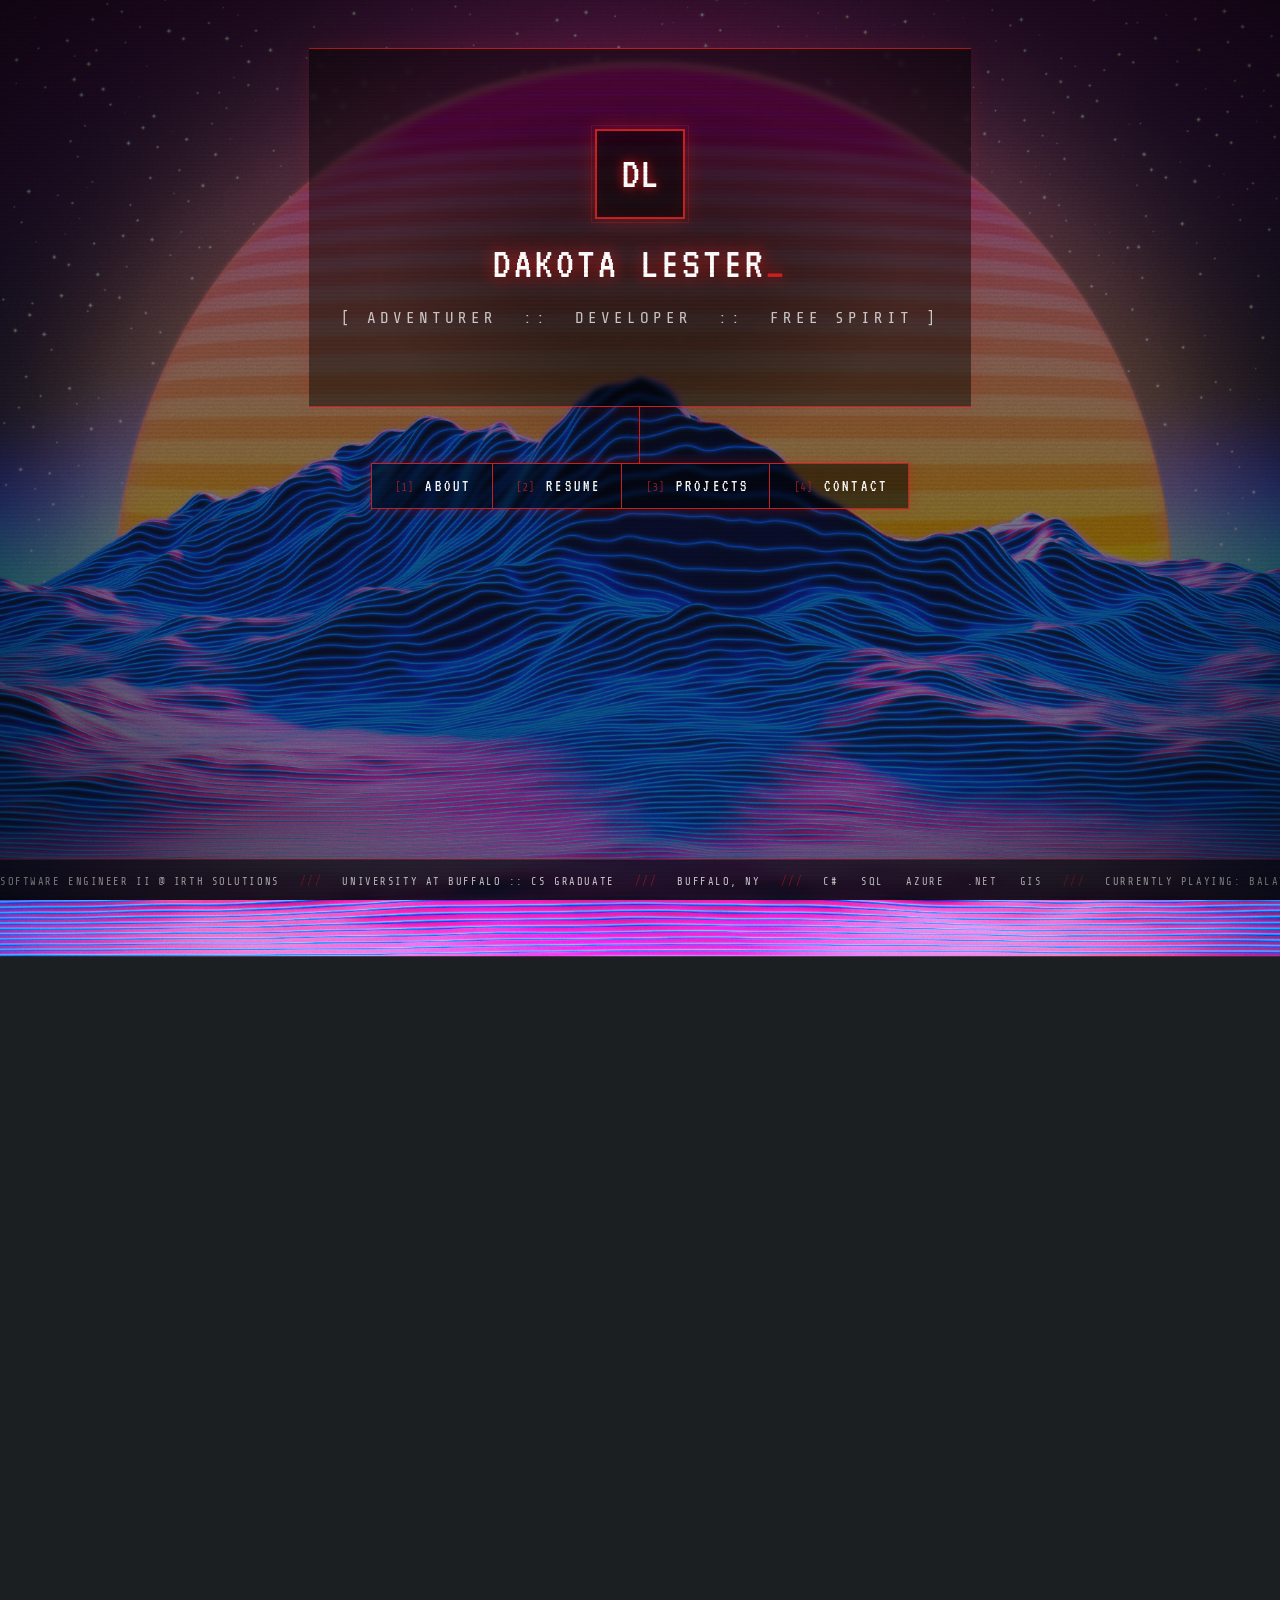
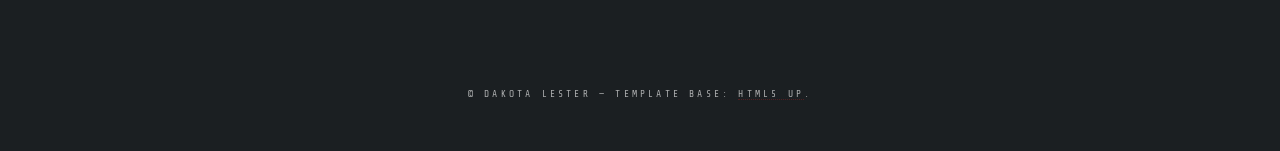
==== commit 24e1dc48: "Integrate resume page into #resume section Replaces the old plain-text resume panel with the full ri" ====
--- a/index.html
+++ b/index.html
@@ -79,82 +79,209 @@
 						</article>
 
 						<!-- resume -->
-						<article id="resume">
-							<h2 class="major" style="font-size:2.2em;color:#cc2020;letter-spacing:1px;margin-bottom:0.7em;">Resume</h2>
-							<span class="image main"><img src="assets/images/pic02.jpg" alt="" height="180" /></span>
-							<p class="bold" style="font-size:1.3em;">Resume can be found <a href="assets/pdf/Resume_DakotaLester.pdf" style="color:#cc2020;">here</a></p>
-							<hr />
-							<h3 class="section-title">Key Strengths</h3>
-							<div class="resume-block">
-								<ul>
-									<li>Exceptional analytical and problem-solving skills</li>
-									<li>Ability to keep calm under pressure</li>
-									<li>Excellent communication skills both verbally and in writing</li>
-									<li>Proficient in producing clear and thorough technical documentation</li>
-									<li>Ability to work in a group or by myself with or without supervision</li>
-								</ul>
-							</div>
-							<h3 class="section-title">Education</h3>
-							<div class="resume-block">
-								<ul>
-									<li>
-										<span class="bold">University at Buffalo:</span> B.S. Computer Science and Engineering<br>
-										<span style="color:#aaa;">August 2015 - May 2018</span>
-									</li>
-									<li>
-										<span class="bold">SUNY Polytechnic Institute:</span> B.S. Computer Information and Science<br>
-										<span style="color:#aaa;">August 2013 - May 2015 (Transferred to University at Buffalo)</span>
-									</li>
-								</ul>
-							</div>
-							<h3 class="section-title">Work Experience</h3>
-							<div class="resume-block">
-								<h4 class="bold" style="color:#cc2020;">Software Engineer II</h4>
-								<p style="margin-bottom:0.2em;">Irth Solutions <span style="color:#aaa;">| July 2022 - Present</span></p>
-								<ul>
-									<li>Azure infrastructure focusing on DevOps, Git, Pipelines, and VM management.</li>
-									<li>Proficiency in C#, spanning ASP.NET with Webforms, MVC, API, and Winforms applications.</li>
-									<li>Development of API infrastructure in .NET 4.7 and Core technologies.</li>
-									<li>Extensive use of MS SQL Server (2014, 2016, 2019, and 2022), including SSAS, SSIS, SSMS, and report server, with expertise in database functions, triggers, indices, tables, and stored procedures.</li>
-									<li>Comprehensive understanding of Database methodologies such as ETL and ELT warehousing of customer/infrastructure data.</li>
-									<li>Utilization of GIS services such as ESRI and NetTopologySuite to address customer requirements relating to day-to-day business endeavors.</li>
-									<li>Experience in Agile and Scrum methodologies for development/communication of the Software Development Life Cycle (SDLC).</li>
-									<li>Effective communication with both non-technical stakeholders and technical teams, facilitating clear documentation and understanding.</li>
-								</ul>
-							</div>
-							<div class="resume-block">
-								<h4 class="bold" style="color:#cc2020;">Software Engineer</h4>
-								<p style="margin-bottom:0.2em;">National Air Cargo <span style="color:#aaa;">| July 2018 - June 2022</span></p>
-								<ul>
-									<li>Web and SQL development plus design extract, transform, and load (ETL) solutions, transforming and migrating source data for efficient querying and analysis.</li>
-									<li>Build high performance SQL Server Integration Services (SSIS) packages from flat files for data warehousing.</li>
-									<li>Resolving complex situation with expansive impact on the business such as revamping the crew payroll system from Access to SQL 2016, saving hundreds of thousands annually.</li>
-									<li>Development and Implementation of Electronic Data Interchange (EDI) standards required for Service/Operational Level Agreements.</li>
-									<li>Acquainted with Microsoft Azure IaaS/PaaS SQL, Synapse, DevOps, and Active Directory.</li>
-									<li>Conversion of web/client applications from VS 2005 to 2017.</li>
-									<li>Development of web applications in .NET Webforms, MVC, and Core frameworks.</li>
-									<li>Development and Implementation of Key Performance Indicators and Dashboards in accordance of the Operational Level Agreements.</li>
-									<li>Development and Implementation of PowerShell and Python scripts for automating GET/POST functionality on a scheduled basis.</li>
-								</ul>
-							</div>
-							<div class="resume-block">
-								<h4 class="bold" style="color:#cc2020;">IT Consultant</h4>
-								<p style="margin-bottom:0.2em;">Enterprise Infrastructure Services, UB <span style="color:#aaa;">| August 2015 - May 2018</span></p>
-								<ul>
-									<li>Provide mainstream support for approximately 20,000+ end users.</li>
-									<li>Generate documentation used to describe how processes can be easily understandable.</li>
-									<li>Use of software including; System Center Configuration Manager 2012 and DNS management.</li>
-									<li>Experience with domain name requests including IPv4, IPv6, MAC Addresses, and Canonical Names.</li>
-									<li>Other daily responsibilities included file/email restores, active directory requests and end-user troubleshooting.</li>
-								</ul>
-							</div>
-							<div class="resume-block">
-								<h4 class="bold" style="color:#cc2020;">Undergraduate Teaching Assistant</h4>
-								<p style="margin-bottom:0.2em;">Computer Science and Engineering Department, UB <span style="color:#aaa;">| August 2017 - May 2017</span></p>
-								<ul>
-									<li>A Teaching Assistant for “Intro to Computer Science I”, helping around 300 students with the understanding of concepts related to Java, JavaScript, JSON, and Algorithms.</li>
-									<li>Held office hours for students to help further the understanding of concepts, homework, and projects associated with the course.</li>
-								</ul>
+						<article id=”resume”>
+							<h2 class=”major” style=”font-size:2.2em;color:#cc2020;letter-spacing:1px;margin-bottom:0.5em;”>Resume</h2>
+
+							<div class=”rv-eyebrow”>// RESUME.EXE</div>
+							<div class=”rv-contact”>
+								<div class=”rv-chip”><span class=”rv-label”>LOC</span> Orchard Park, NY</div>
+								<div class=”rv-chip”><span class=”rv-label”>EMAIL</span> <a href=”mailto:lightly5924@gmail.com”>lightly5924@gmail.com</a></div>
+								<div class=”rv-chip”><span class=”rv-label”>TEL</span> (716) 342-8873</div>
+								<div class=”rv-chip”><span class=”rv-label”>GH</span> <a href=”https://github.com/dakotale” target=”_blank”>github.com/dakotale</a></div>
+								<div class=”rv-chip”><span class=”rv-label”>WEB</span> <a href=”https://dakotale.github.io” target=”_blank”>dakotale.github.io</a></div>
+							</div>
+							<a href=”assets/pdf/Resume_DakotaLester.pdf” class=”rv-dl-btn” download>&#11015; DOWNLOAD PDF</a>
+
+							<div class=”rv-prompt”>&gt; LOADING PROFILE...</div>
+							<div class=”rv-summary”>Senior .NET developer with 9+ years building scalable full-stack solutions on Azure. Deep expertise in C#/.NET Core, SQL Server, and ETL pipelines. Proven track record modernizing legacy systems, cutting operational costs, and shipping cloud-native applications in Agile environments. Currently fully remote — seeking senior roles where Microsoft stack depth and Azure DevOps experience drive measurable impact.</div>
+
+							<!-- Experience -->
+							<div class=”rv-section”>
+								<div class=”rv-sec-hdr”>// [01] EXPERIENCE</div>
+
+								<div class=”rv-job”>
+									<div class=”rv-job-title”>SOFTWARE DEVELOPER II</div>
+									<div class=”rv-job-meta”>IRTH SOLUTIONS<span class=”rv-sep”>///</span><span class=”rv-loc”>REMOTE</span><span class=”rv-sep”>///</span>JULY 2022 – PRESENT</div>
+									<ul>
+										<li>Architected Azure DevOps CI/CD pipelines, Git strategies, and VM management — significantly reducing deployment times and improving production reliability.</li>
+										<li>Delivered full-stack C#/.NET solutions (Webforms, MVC, Core, WinForms), modernizing legacy systems and building scalable REST APIs for internal and external consumers.</li>
+										<li>Engineered complex SQL Server stored procedures and query optimizations, cutting execution times on high-volume transactional workloads.</li>
+										<li>Built end-to-end ETL/ELT pipelines with SSIS, SSRS, and SSAS enabling real-time analytics and executive reporting dashboards.</li>
+										<li>Integrated ESRI ArcGIS and NetTopologySuite to deliver geospatial intelligence features supporting field operations and business decisions.</li>
+										<li>Collaborated cross-functionally in Agile/Scrum teams — sprint planning, code reviews, and stakeholder documentation.</li>
+									</ul>
+								</div>
+
+								<div class=”rv-job”>
+									<div class=”rv-job-title”>SOFTWARE DEVELOPER</div>
+									<div class=”rv-job-meta”>NATIONAL AIR CARGO HOLDINGS<span class=”rv-sep”>///</span><span class=”rv-loc”>ORCHARD PARK NY</span><span class=”rv-sep”>///</span>JULY 2018 – JUNE 2022</div>
+									<ul>
+										<li>Re-architected airline payroll system from Microsoft Access to SQL Server 2016 — saving hundreds of thousands of dollars annually in processing costs and errors.</li>
+										<li>Designed ETL solutions and SSIS packages for enterprise data migration and warehousing, improving reliability and processing speed.</li>
+										<li>Established EDI standards and integrations to meet contractual service and operational agreements with airline partners.</li>
+										<li>Modernized legacy applications from VS 2005 to 2017. Developed KPI dashboards and SSRS reporting tools for executive visibility.</li>
+										<li>Automated scheduled workflows with PowerShell and Python. Leveraged Azure IaaS/PaaS, Synapse, and Active Directory for scalable cloud infrastructure.</li>
+									</ul>
+								</div>
+
+								<div class=”rv-job”>
+									<div class=”rv-job-title”>IT CONSULTANT</div>
+									<div class=”rv-job-meta”>ENTERPRISE INFRASTRUCTURE SERVICES<span class=”rv-sep”>///</span><span class=”rv-loc”>BUFFALO NY</span><span class=”rv-sep”>///</span>AUG 2015 – JUNE 2018</div>
+									<ul>
+										<li>Enterprise IT support for 20,000+ end users — Active Directory, desktop software, hardware, and domain name infrastructure (IPv4/IPv6/MAC).</li>
+										<li>Authored process documentation that improved knowledge sharing and streamlined IT operations across teams.</li>
+									</ul>
+								</div>
+
+								<div class=”rv-job”>
+									<div class=”rv-job-title”>UNDERGRADUATE TEACHING ASSISTANT</div>
+									<div class=”rv-job-meta”>UNIVERSITY AT BUFFALO — CS DEPT.<span class=”rv-sep”>///</span><span class=”rv-loc”>BUFFALO NY</span><span class=”rv-sep”>///</span>AUG 2017 – MAY 2018</div>
+									<ul>
+										<li>TA for Intro to CS I (~300 students), covering Java, JavaScript, JSON, and algorithms. Held office hours and mentored students through projects and coursework.</li>
+									</ul>
+								</div>
+							</div>
+
+							<!-- Projects -->
+							<div class=”rv-section”>
+								<div class=”rv-sec-hdr”>// [02] PERSONAL PROJECTS</div>
+
+								<div class=”rv-project”>
+									<div class=”rv-project-name”>CLOUD STORAGE SERVER</div>
+									<div class=”rv-project-stack”>REACT /// NODE.JS /// CLAUDE API</div>
+									<div class=”rv-project-dates”>APR 2026 – MAY 2026</div>
+									<p>Self-hosted LAN file storage with drag-and-drop uploads, inline media previews, folder organization, real-time search, and tag filtering. Embedded AI assistant powered by the Claude API.</p>
+								</div>
+
+								<div class=”rv-project”>
+									<div class=”rv-project-name”>BIGBIRDBOT</div>
+									<div class=”rv-project-stack”>C# /// .NET 8 /// DISCORD.NET /// SQL SERVER 2022</div>
+									<div class=”rv-project-dates”>JAN 2021 – MAY 2026</div>
+									<p>Feature-rich Discord bot with a full virtual economy, 13 gambling games, Tamagotchi-style pet system (15+ species, breeding), live stock market ticking every 15 min, music playback (YouTube/Spotify/SoundCloud), mini-games, and 100+ slash commands with per-server SQL Server backend.</p>
+									<a href=”https://dakotale.github.io/BigBirdBot/” class=”rv-project-url” target=”_blank”>&#8594; dakotale.github.io/BigBirdBot</a>
+								</div>
+
+								<div class=”rv-project”>
+									<div class=”rv-project-name”>DAKOTALE.GITHUB.IO</div>
+									<div class=”rv-project-stack”>HTML /// CSS /// JAVASCRIPT</div>
+									<div class=”rv-project-dates”>DEC 2016 – MAY 2026</div>
+									<p>Personal portfolio hosted via GitHub Pages with a retro synthwave aesthetic — CRT scanlines, VT323 terminal typography, fixed-bottom status ticker. Living resume and design playground since college.</p>
+									<a href=”https://dakotale.github.io” class=”rv-project-url” target=”_blank”>&#8594; dakotale.github.io</a>
+								</div>
+							</div>
+
+							<!-- Skills -->
+							<div class=”rv-sidebar-block”>
+								<div class=”rv-sidebar-title”>// SKILLS</div>
+								<div class=”rv-skill-cat”>
+									<div class=”rv-skill-cat-name”>Cloud &amp; DevOps</div>
+									<div class=”rv-tags”>
+										<span class=”rv-tag hot”>Azure</span>
+										<span class=”rv-tag hot”>CI/CD</span>
+										<span class=”rv-tag”>DevOps</span>
+										<span class=”rv-tag”>App Insights</span>
+										<span class=”rv-tag”>Synapse</span>
+										<span class=”rv-tag”>Docker</span>
+										<span class=”rv-tag”>Linux</span>
+									</div>
+								</div>
+								<div class=”rv-skill-cat”>
+									<div class=”rv-skill-cat-name”>Backend</div>
+									<div class=”rv-tags”>
+										<span class=”rv-tag hot”>C#</span>
+										<span class=”rv-tag hot”>.NET Core</span>
+										<span class=”rv-tag”>ASP.NET</span>
+										<span class=”rv-tag”>REST APIs</span>
+										<span class=”rv-tag”>VB.NET</span>
+										<span class=”rv-tag”>xUnit</span>
+										<span class=”rv-tag”>NUnit</span>
+										<span class=”rv-tag”>EDI</span>
+									</div>
+								</div>
+								<div class=”rv-skill-cat”>
+									<div class=”rv-skill-cat-name”>Data &amp; ETL</div>
+									<div class=”rv-tags”>
+										<span class=”rv-tag hot”>SQL Server</span>
+										<span class=”rv-tag hot”>T-SQL</span>
+										<span class=”rv-tag”>SSIS</span>
+										<span class=”rv-tag”>SSRS</span>
+										<span class=”rv-tag”>SSAS</span>
+										<span class=”rv-tag”>ETL/ELT</span>
+									</div>
+								</div>
+								<div class=”rv-skill-cat”>
+									<div class=”rv-skill-cat-name”>Frontend</div>
+									<div class=”rv-tags”>
+										<span class=”rv-tag”>JavaScript</span>
+										<span class=”rv-tag”>TypeScript</span>
+										<span class=”rv-tag”>HTML5</span>
+										<span class=”rv-tag”>CSS</span>
+									</div>
+								</div>
+								<div class=”rv-skill-cat”>
+									<div class=”rv-skill-cat-name”>Tools &amp; AI</div>
+									<div class=”rv-tags”>
+										<span class=”rv-tag”>Git</span>
+										<span class=”rv-tag”>PowerShell</span>
+										<span class=”rv-tag”>Python</span>
+										<span class=”rv-tag”>Copilot</span>
+										<span class=”rv-tag hot”>Claude API</span>
+										<span class=”rv-tag”>Agile</span>
+									</div>
+								</div>
+							</div>
+
+							<!-- Education -->
+							<div class=”rv-sidebar-block”>
+								<div class=”rv-sidebar-title”>// EDUCATION</div>
+								<div class=”rv-edu-item”>
+									<div class=”rv-edu-degree”>B.A.Sc. Computer Science &amp; Engineering</div>
+									<div class=”rv-edu-school”>University at Buffalo</div>
+									<div class=”rv-edu-dates”>2015 – 2018</div>
+								</div>
+								<div class=”rv-edu-item”>
+									<div class=”rv-edu-degree”>B.A.Sc. Computer &amp; Information Sciences</div>
+									<div class=”rv-edu-school”>SUNY Polytechnic Institute</div>
+									<div class=”rv-edu-dates”>2013 – 2015</div>
+								</div>
+							</div>
+
+							<!-- Volunteer -->
+							<div class=”rv-sidebar-block”>
+								<div class=”rv-sidebar-title”>// VOLUNTEER</div>
+								<div class=”rv-vol-item”>
+									<div class=”rv-vol-role”>CyberPatriot Mentor</div>
+									<div class=”rv-vol-org”>Air Force Association</div>
+									<div class=”rv-vol-dates”>Oct 2013 – Apr 2014</div>
+								</div>
+								<div class=”rv-vol-item”>
+									<div class=”rv-vol-role”>CyberPatriot Captain</div>
+									<div class=”rv-vol-org”>Air Force Association</div>
+									<div class=”rv-vol-dates”>Oct 2011 – Apr 2013</div>
+								</div>
+							</div>
+
+							<!-- Honors -->
+							<div class=”rv-sidebar-block”>
+								<div class=”rv-sidebar-title”>// HONORS</div>
+								<div class=”rv-award”>
+									<div>
+										<div class=”rv-award-name”>Congress of the U.S. Certificate of Merit</div>
+										<div class=”rv-award-date”>Apr 2013</div>
+									</div>
+								</div>
+								<div class=”rv-award”>
+									<div>
+										<div class=”rv-award-name”>NY State Assembly Certificate of Merit</div>
+										<div class=”rv-award-date”>Assemblyman Anthony J. Brindisi · Apr 2013</div>
+									</div>
+								</div>
+								<div class=”rv-award”>
+									<div>
+										<div class=”rv-award-name”>Congress of the U.S. Certificate of Merit</div>
+										<div class=”rv-award-date”>Apr 2012</div>
+									</div>
+								</div>
 							</div>
 						</article>
 
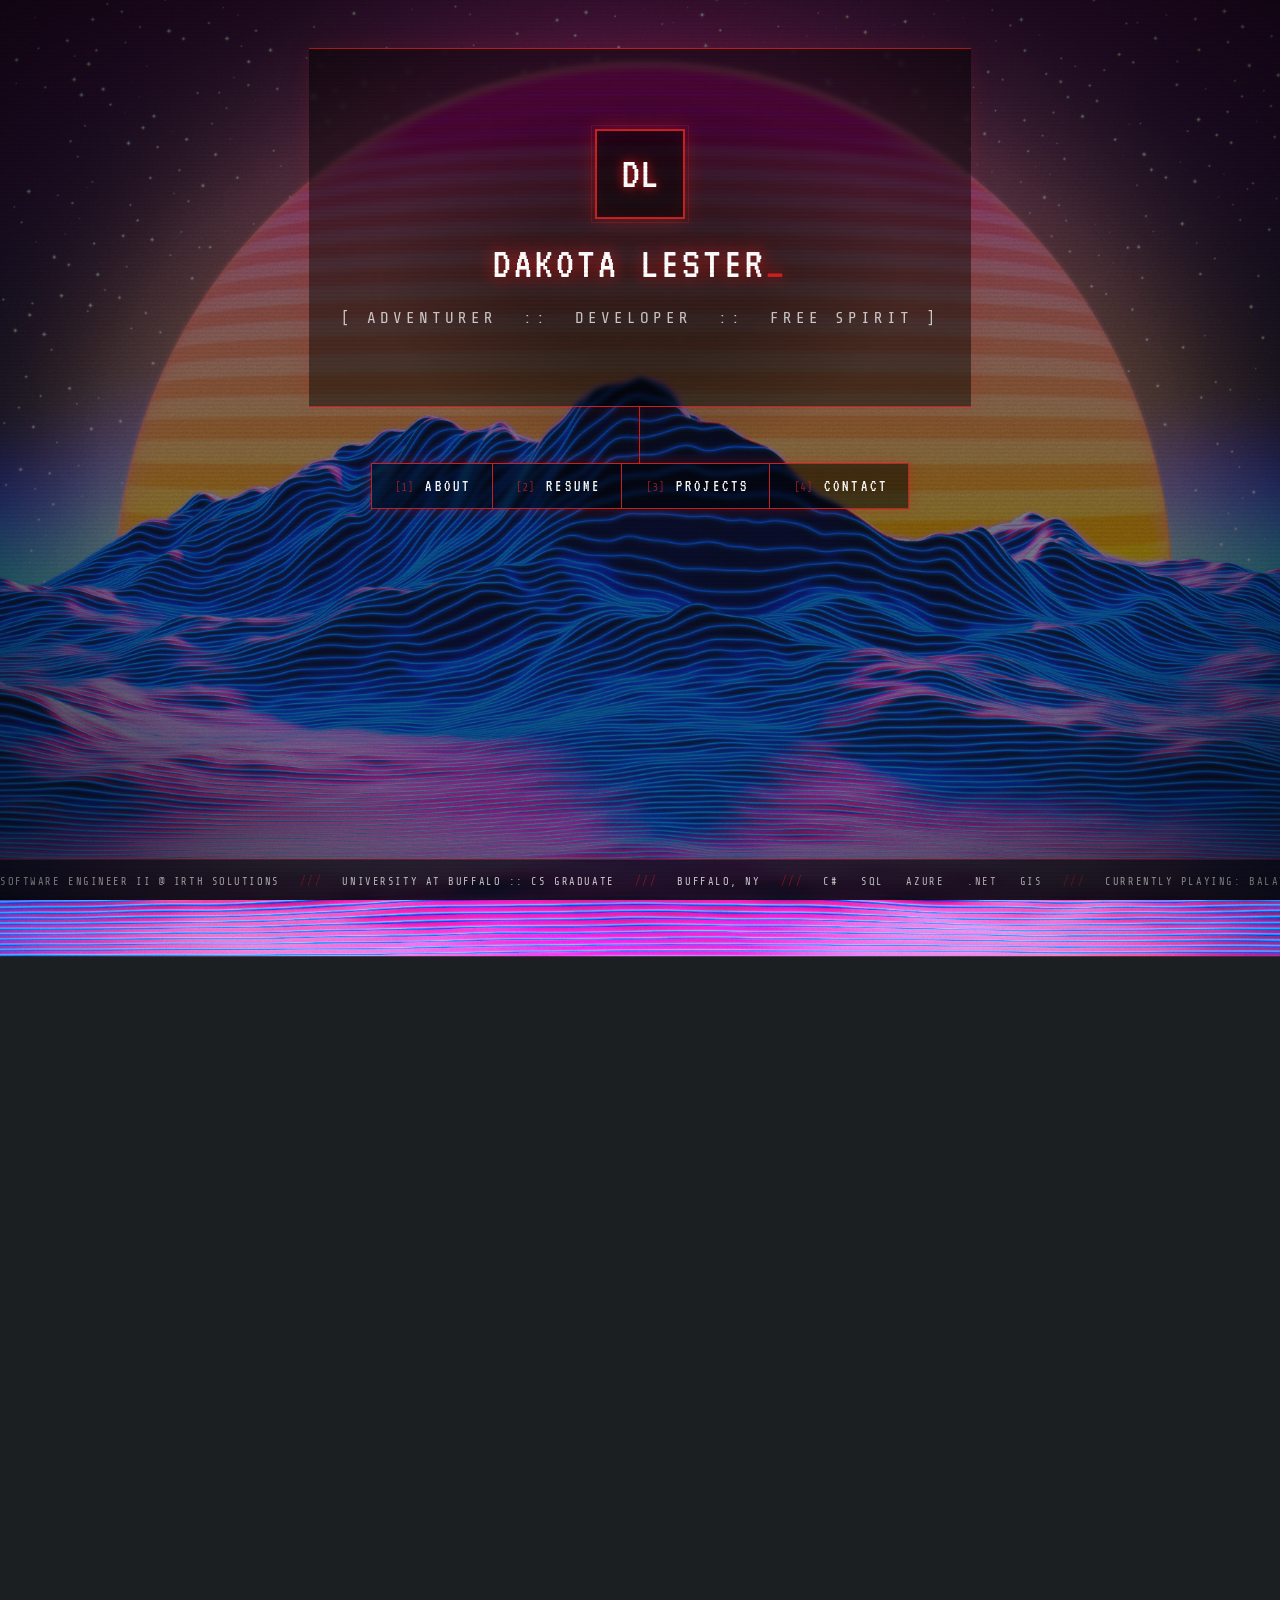
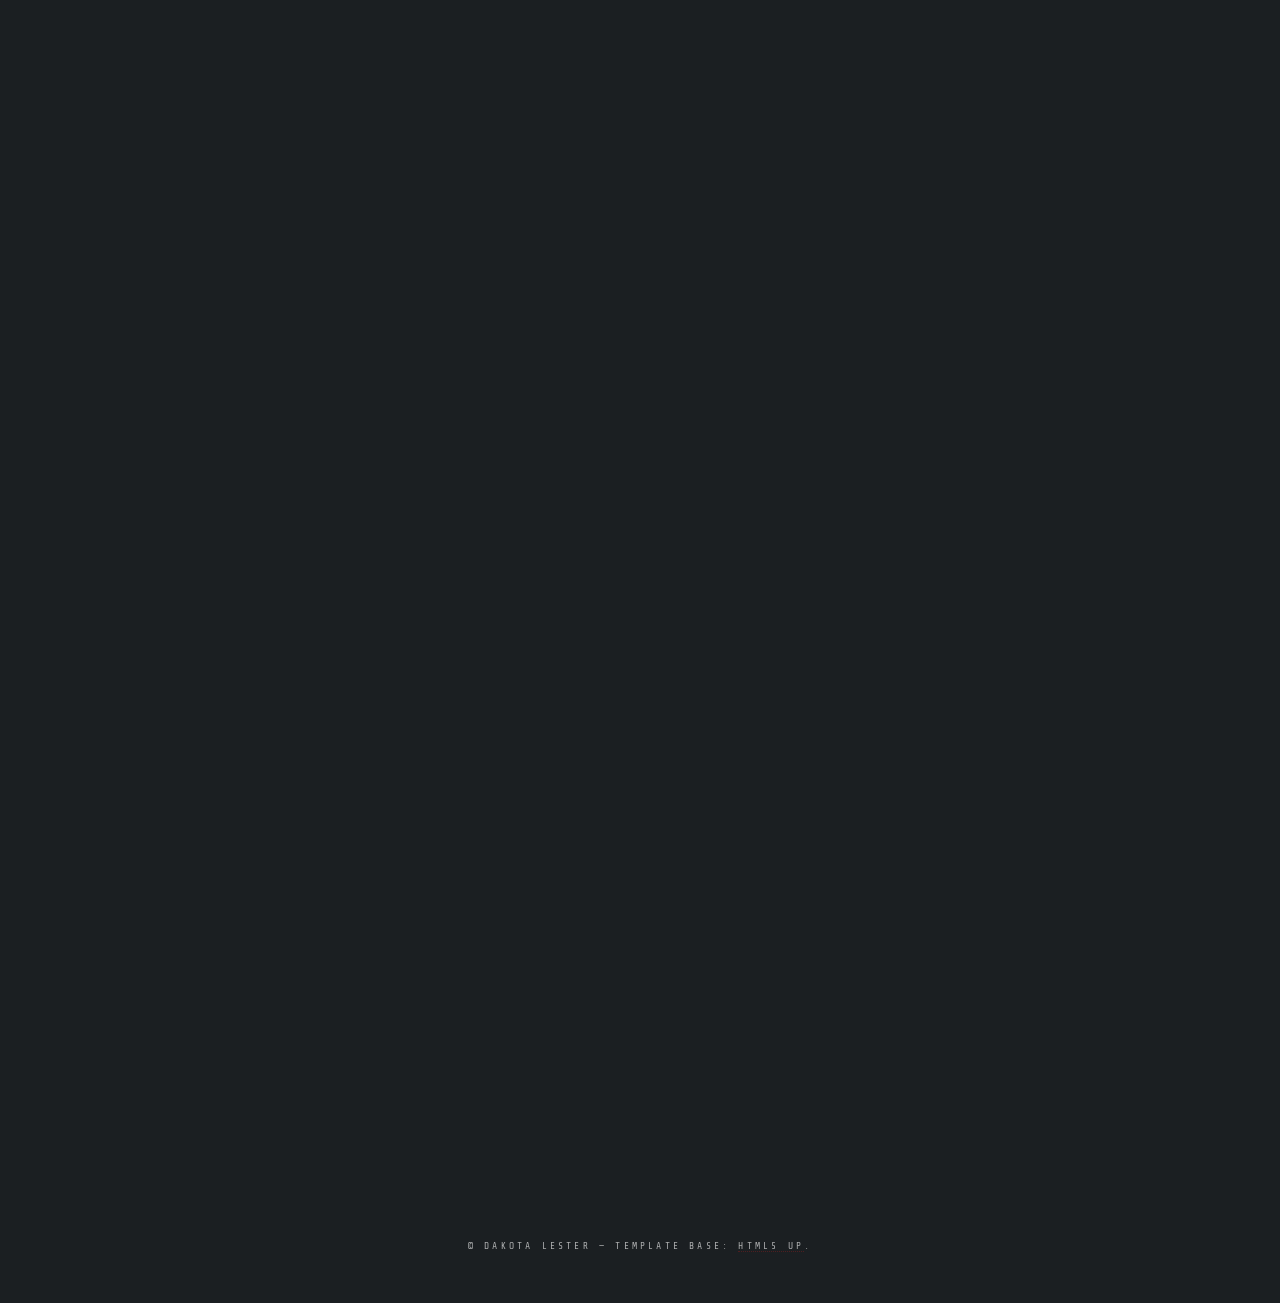
==== commit 73feb574: "Fix resume article id curly-quote corruption The id attribute had Unicode right double quotation mar" ====
--- a/index.html
+++ b/index.html
@@ -79,7 +79,7 @@
 						</article>
 
 						<!-- resume -->
-						<article id=”resume”>
+						<article id="resume">
 							<h2 class=”major” style=”font-size:2.2em;color:#cc2020;letter-spacing:1px;margin-bottom:0.5em;”>Resume</h2>
 
 							<div class=”rv-eyebrow”>// RESUME.EXE</div>
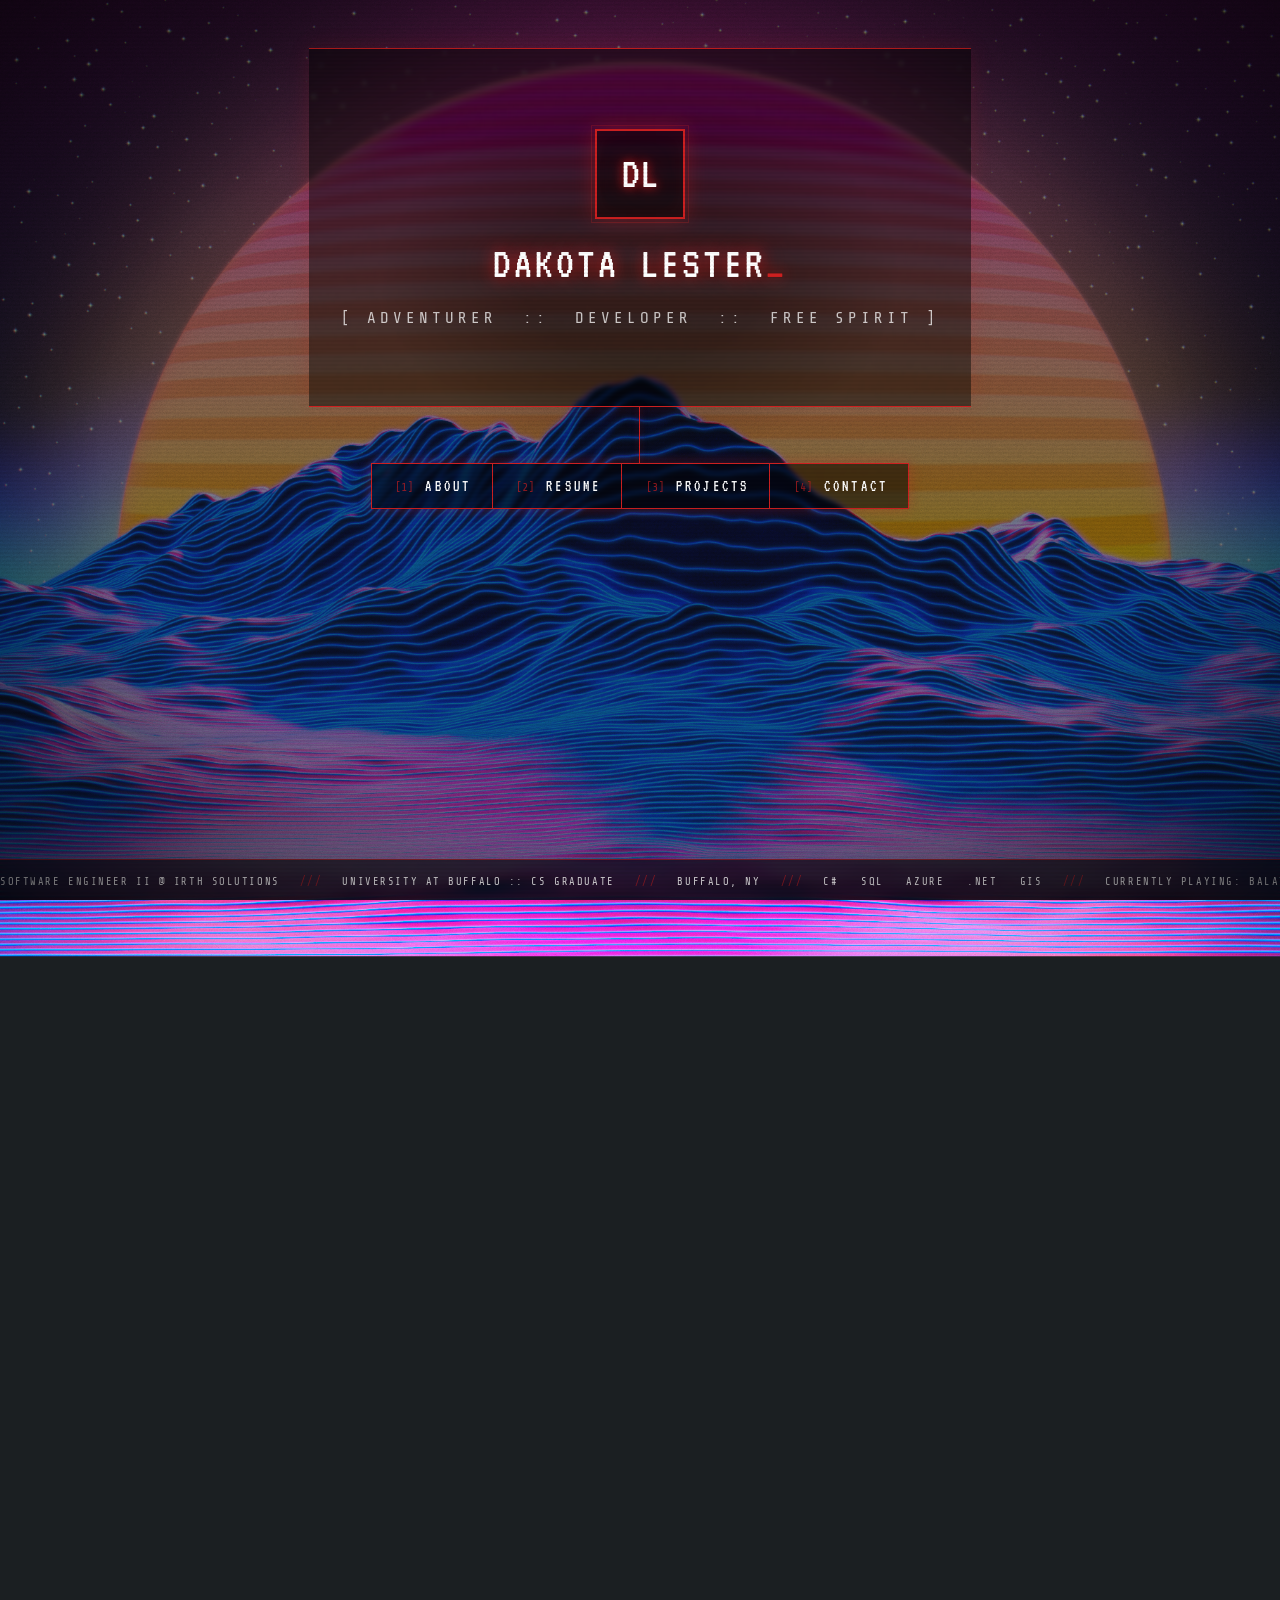
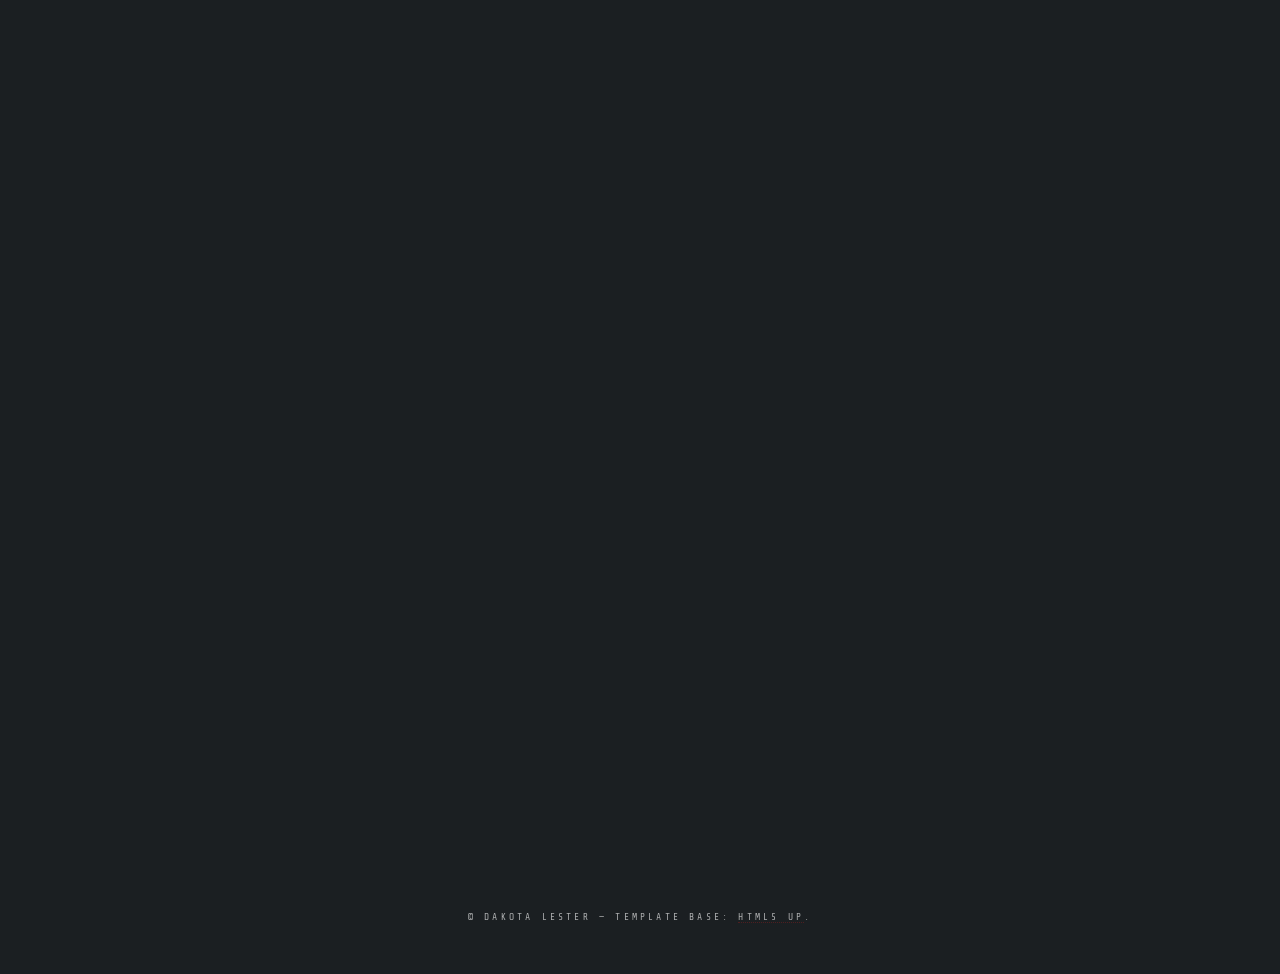
==== commit 3f3b5aa0: "Restyle resume section to match site visual language Rewrites rv- CSS to use the site's natural font" ====
--- a/index.html
+++ b/index.html
@@ -80,207 +80,157 @@
 
 						<!-- resume -->
 						<article id="resume">
-							<h2 class=”major” style=”font-size:2.2em;color:#cc2020;letter-spacing:1px;margin-bottom:0.5em;”>Resume</h2>
-
-							<div class=”rv-eyebrow”>// RESUME.EXE</div>
-							<div class=”rv-contact”>
-								<div class=”rv-chip”><span class=”rv-label”>LOC</span> Orchard Park, NY</div>
-								<div class=”rv-chip”><span class=”rv-label”>EMAIL</span> <a href=”mailto:lightly5924@gmail.com”>lightly5924@gmail.com</a></div>
-								<div class=”rv-chip”><span class=”rv-label”>TEL</span> (716) 342-8873</div>
-								<div class=”rv-chip”><span class=”rv-label”>GH</span> <a href=”https://github.com/dakotale” target=”_blank”>github.com/dakotale</a></div>
-								<div class=”rv-chip”><span class=”rv-label”>WEB</span> <a href=”https://dakotale.github.io” target=”_blank”>dakotale.github.io</a></div>
-							</div>
-							<a href=”assets/pdf/Resume_DakotaLester.pdf” class=”rv-dl-btn” download>&#11015; DOWNLOAD PDF</a>
-
-							<div class=”rv-prompt”>&gt; LOADING PROFILE...</div>
-							<div class=”rv-summary”>Senior .NET developer with 9+ years building scalable full-stack solutions on Azure. Deep expertise in C#/.NET Core, SQL Server, and ETL pipelines. Proven track record modernizing legacy systems, cutting operational costs, and shipping cloud-native applications in Agile environments. Currently fully remote — seeking senior roles where Microsoft stack depth and Azure DevOps experience drive measurable impact.</div>
+							<h2 class="major" style="font-size:2.2em;color:#cc2020;letter-spacing:1px;margin-bottom:0.7em;">Resume</h2>
+
+							<div class="rv-contact">
+								<span class="rv-chip"><span class="rv-label">LOC</span> Orchard Park, NY</span>
+								<span class="rv-chip"><span class="rv-label">EMAIL</span> <a href="mailto:lightly5924@gmail.com">lightly5924@gmail.com</a></span>
+								<span class="rv-chip"><span class="rv-label">TEL</span> (716) 342-8873</span>
+								<span class="rv-chip"><span class="rv-label">GH</span> <a href="https://github.com/dakotale" target="_blank">github.com/dakotale</a></span>
+								<span class="rv-chip"><span class="rv-label">WEB</span> <a href="https://dakotale.github.io" target="_blank">dakotale.github.io</a></span>
+							</div>
+							<a href="assets/pdf/Resume_DakotaLester.pdf" class="rv-dl-btn" download>&#11015; DOWNLOAD PDF</a>
+
+							<p class="rv-prompt">&gt; LOADING PROFILE...</p>
+							<div class="rv-summary">Senior .NET developer with 9+ years building scalable full-stack solutions on Azure. Deep expertise in C#/.NET Core, SQL Server, and ETL pipelines. Proven track record modernizing legacy systems, cutting operational costs, and shipping cloud-native applications in Agile environments. Currently fully remote — seeking senior roles where Microsoft stack depth and Azure DevOps experience drive measurable impact.</div>
 
 							<!-- Experience -->
-							<div class=”rv-section”>
-								<div class=”rv-sec-hdr”>// [01] EXPERIENCE</div>
-
-								<div class=”rv-job”>
-									<div class=”rv-job-title”>SOFTWARE DEVELOPER II</div>
-									<div class=”rv-job-meta”>IRTH SOLUTIONS<span class=”rv-sep”>///</span><span class=”rv-loc”>REMOTE</span><span class=”rv-sep”>///</span>JULY 2022 – PRESENT</div>
-									<ul>
-										<li>Architected Azure DevOps CI/CD pipelines, Git strategies, and VM management — significantly reducing deployment times and improving production reliability.</li>
-										<li>Delivered full-stack C#/.NET solutions (Webforms, MVC, Core, WinForms), modernizing legacy systems and building scalable REST APIs for internal and external consumers.</li>
-										<li>Engineered complex SQL Server stored procedures and query optimizations, cutting execution times on high-volume transactional workloads.</li>
-										<li>Built end-to-end ETL/ELT pipelines with SSIS, SSRS, and SSAS enabling real-time analytics and executive reporting dashboards.</li>
-										<li>Integrated ESRI ArcGIS and NetTopologySuite to deliver geospatial intelligence features supporting field operations and business decisions.</li>
-										<li>Collaborated cross-functionally in Agile/Scrum teams — sprint planning, code reviews, and stakeholder documentation.</li>
-									</ul>
-								</div>
-
-								<div class=”rv-job”>
-									<div class=”rv-job-title”>SOFTWARE DEVELOPER</div>
-									<div class=”rv-job-meta”>NATIONAL AIR CARGO HOLDINGS<span class=”rv-sep”>///</span><span class=”rv-loc”>ORCHARD PARK NY</span><span class=”rv-sep”>///</span>JULY 2018 – JUNE 2022</div>
-									<ul>
-										<li>Re-architected airline payroll system from Microsoft Access to SQL Server 2016 — saving hundreds of thousands of dollars annually in processing costs and errors.</li>
-										<li>Designed ETL solutions and SSIS packages for enterprise data migration and warehousing, improving reliability and processing speed.</li>
-										<li>Established EDI standards and integrations to meet contractual service and operational agreements with airline partners.</li>
-										<li>Modernized legacy applications from VS 2005 to 2017. Developed KPI dashboards and SSRS reporting tools for executive visibility.</li>
-										<li>Automated scheduled workflows with PowerShell and Python. Leveraged Azure IaaS/PaaS, Synapse, and Active Directory for scalable cloud infrastructure.</li>
-									</ul>
-								</div>
-
-								<div class=”rv-job”>
-									<div class=”rv-job-title”>IT CONSULTANT</div>
-									<div class=”rv-job-meta”>ENTERPRISE INFRASTRUCTURE SERVICES<span class=”rv-sep”>///</span><span class=”rv-loc”>BUFFALO NY</span><span class=”rv-sep”>///</span>AUG 2015 – JUNE 2018</div>
-									<ul>
-										<li>Enterprise IT support for 20,000+ end users — Active Directory, desktop software, hardware, and domain name infrastructure (IPv4/IPv6/MAC).</li>
-										<li>Authored process documentation that improved knowledge sharing and streamlined IT operations across teams.</li>
-									</ul>
-								</div>
-
-								<div class=”rv-job”>
-									<div class=”rv-job-title”>UNDERGRADUATE TEACHING ASSISTANT</div>
-									<div class=”rv-job-meta”>UNIVERSITY AT BUFFALO — CS DEPT.<span class=”rv-sep”>///</span><span class=”rv-loc”>BUFFALO NY</span><span class=”rv-sep”>///</span>AUG 2017 – MAY 2018</div>
-									<ul>
-										<li>TA for Intro to CS I (~300 students), covering Java, JavaScript, JSON, and algorithms. Held office hours and mentored students through projects and coursework.</li>
-									</ul>
-								</div>
+							<h3 class="section-title">Work Experience</h3>
+
+							<div class="resume-block">
+								<h4 class="bold rv-job-title">Software Developer II</h4>
+								<p class="rv-job-meta">Irth Solutions<span class="rv-sep"> /// </span><span class="rv-loc">Remote</span><span class="rv-sep"> /// </span>July 2022 – Present</p>
+								<ul>
+									<li>Architected Azure DevOps CI/CD pipelines, Git strategies, and VM management — significantly reducing deployment times and improving production reliability.</li>
+									<li>Delivered full-stack C#/.NET solutions (Webforms, MVC, Core, WinForms), modernizing legacy systems and building scalable REST APIs for internal and external consumers.</li>
+									<li>Engineered complex SQL Server stored procedures and query optimizations, cutting execution times on high-volume transactional workloads.</li>
+									<li>Built end-to-end ETL/ELT pipelines with SSIS, SSRS, and SSAS enabling real-time analytics and executive reporting dashboards.</li>
+									<li>Integrated ESRI ArcGIS and NetTopologySuite to deliver geospatial intelligence features supporting field operations and business decisions.</li>
+									<li>Collaborated cross-functionally in Agile/Scrum teams — sprint planning, code reviews, and stakeholder documentation.</li>
+								</ul>
+							</div>
+
+							<div class="resume-block">
+								<h4 class="bold rv-job-title">Software Developer</h4>
+								<p class="rv-job-meta">National Air Cargo Holdings<span class="rv-sep"> /// </span><span class="rv-loc">Orchard Park, NY</span><span class="rv-sep"> /// </span>July 2018 – June 2022</p>
+								<ul>
+									<li>Re-architected airline payroll system from Microsoft Access to SQL Server 2016 — saving hundreds of thousands of dollars annually in processing costs and errors.</li>
+									<li>Designed ETL solutions and SSIS packages for enterprise data migration and warehousing, improving reliability and processing speed.</li>
+									<li>Established EDI standards and integrations to meet contractual service and operational agreements with airline partners.</li>
+									<li>Modernized legacy applications from VS 2005 to 2017. Developed KPI dashboards and SSRS reporting tools for executive visibility.</li>
+									<li>Automated scheduled workflows with PowerShell and Python. Leveraged Azure IaaS/PaaS, Synapse, and Active Directory for scalable cloud infrastructure.</li>
+								</ul>
+							</div>
+
+							<div class="resume-block">
+								<h4 class="bold rv-job-title">IT Consultant</h4>
+								<p class="rv-job-meta">Enterprise Infrastructure Services<span class="rv-sep"> /// </span><span class="rv-loc">Buffalo, NY</span><span class="rv-sep"> /// </span>Aug 2015 – June 2018</p>
+								<ul>
+									<li>Enterprise IT support for 20,000+ end users — Active Directory, desktop software, hardware, and domain name infrastructure (IPv4/IPv6/MAC).</li>
+									<li>Authored process documentation that improved knowledge sharing and streamlined IT operations across teams.</li>
+								</ul>
+							</div>
+
+							<div class="resume-block">
+								<h4 class="bold rv-job-title">Undergraduate Teaching Assistant</h4>
+								<p class="rv-job-meta">University at Buffalo — CS Dept.<span class="rv-sep"> /// </span><span class="rv-loc">Buffalo, NY</span><span class="rv-sep"> /// </span>Aug 2017 – May 2018</p>
+								<ul>
+									<li>TA for Intro to CS I (~300 students), covering Java, JavaScript, JSON, and algorithms. Held office hours and mentored students through projects and coursework.</li>
+								</ul>
 							</div>
 
 							<!-- Projects -->
-							<div class=”rv-section”>
-								<div class=”rv-sec-hdr”>// [02] PERSONAL PROJECTS</div>
-
-								<div class=”rv-project”>
-									<div class=”rv-project-name”>CLOUD STORAGE SERVER</div>
-									<div class=”rv-project-stack”>REACT /// NODE.JS /// CLAUDE API</div>
-									<div class=”rv-project-dates”>APR 2026 – MAY 2026</div>
-									<p>Self-hosted LAN file storage with drag-and-drop uploads, inline media previews, folder organization, real-time search, and tag filtering. Embedded AI assistant powered by the Claude API.</p>
-								</div>
-
-								<div class=”rv-project”>
-									<div class=”rv-project-name”>BIGBIRDBOT</div>
-									<div class=”rv-project-stack”>C# /// .NET 8 /// DISCORD.NET /// SQL SERVER 2022</div>
-									<div class=”rv-project-dates”>JAN 2021 – MAY 2026</div>
-									<p>Feature-rich Discord bot with a full virtual economy, 13 gambling games, Tamagotchi-style pet system (15+ species, breeding), live stock market ticking every 15 min, music playback (YouTube/Spotify/SoundCloud), mini-games, and 100+ slash commands with per-server SQL Server backend.</p>
-									<a href=”https://dakotale.github.io/BigBirdBot/” class=”rv-project-url” target=”_blank”>&#8594; dakotale.github.io/BigBirdBot</a>
-								</div>
-
-								<div class=”rv-project”>
-									<div class=”rv-project-name”>DAKOTALE.GITHUB.IO</div>
-									<div class=”rv-project-stack”>HTML /// CSS /// JAVASCRIPT</div>
-									<div class=”rv-project-dates”>DEC 2016 – MAY 2026</div>
-									<p>Personal portfolio hosted via GitHub Pages with a retro synthwave aesthetic — CRT scanlines, VT323 terminal typography, fixed-bottom status ticker. Living resume and design playground since college.</p>
-									<a href=”https://dakotale.github.io” class=”rv-project-url” target=”_blank”>&#8594; dakotale.github.io</a>
-								</div>
+							<h3 class="section-title">Personal Projects</h3>
+
+							<div class="resume-block">
+								<h4 class="bold rv-project-name">Cloud Storage Server <span class="rv-project-dates">Apr 2026 – May 2026</span></h4>
+								<p class="rv-project-stack">React &nbsp;/// Node.js &nbsp;/// Claude API</p>
+								<p style="margin-bottom:0;">Self-hosted LAN file storage with drag-and-drop uploads, inline media previews, folder organization, real-time search, and tag filtering. Embedded AI assistant powered by the Claude API.</p>
+							</div>
+
+							<div class="resume-block">
+								<h4 class="bold rv-project-name">BigBirdBot <span class="rv-project-dates">Jan 2021 – May 2026</span></h4>
+								<p class="rv-project-stack">C# &nbsp;/// .NET 8 &nbsp;/// Discord.NET &nbsp;/// SQL Server 2022</p>
+								<p style="margin-bottom:0.4em;">Feature-rich Discord bot with a full virtual economy, 13 gambling games, Tamagotchi-style pet system (15+ species, breeding), live stock market ticking every 15 min, music playback (YouTube/Spotify/SoundCloud), mini-games, and 100+ slash commands with per-server SQL Server backend.</p>
+								<a href="https://dakotale.github.io/BigBirdBot/" class="rv-project-url" target="_blank">&#8594; dakotale.github.io/BigBirdBot</a>
+							</div>
+
+							<div class="resume-block">
+								<h4 class="bold rv-project-name">dakotale.github.io <span class="rv-project-dates">Dec 2016 – May 2026</span></h4>
+								<p class="rv-project-stack">HTML &nbsp;/// CSS &nbsp;/// JavaScript</p>
+								<p style="margin-bottom:0.4em;">Personal portfolio hosted via GitHub Pages with a retro synthwave aesthetic — CRT scanlines, VT323 terminal typography, fixed-bottom status ticker. Living resume and design playground since college.</p>
+								<a href="https://dakotale.github.io" class="rv-project-url" target="_blank">&#8594; dakotale.github.io</a>
 							</div>
 
 							<!-- Skills -->
-							<div class=”rv-sidebar-block”>
-								<div class=”rv-sidebar-title”>// SKILLS</div>
-								<div class=”rv-skill-cat”>
-									<div class=”rv-skill-cat-name”>Cloud &amp; DevOps</div>
-									<div class=”rv-tags”>
-										<span class=”rv-tag hot”>Azure</span>
-										<span class=”rv-tag hot”>CI/CD</span>
-										<span class=”rv-tag”>DevOps</span>
-										<span class=”rv-tag”>App Insights</span>
-										<span class=”rv-tag”>Synapse</span>
-										<span class=”rv-tag”>Docker</span>
-										<span class=”rv-tag”>Linux</span>
-									</div>
-								</div>
-								<div class=”rv-skill-cat”>
-									<div class=”rv-skill-cat-name”>Backend</div>
-									<div class=”rv-tags”>
-										<span class=”rv-tag hot”>C#</span>
-										<span class=”rv-tag hot”>.NET Core</span>
-										<span class=”rv-tag”>ASP.NET</span>
-										<span class=”rv-tag”>REST APIs</span>
-										<span class=”rv-tag”>VB.NET</span>
-										<span class=”rv-tag”>xUnit</span>
-										<span class=”rv-tag”>NUnit</span>
-										<span class=”rv-tag”>EDI</span>
-									</div>
-								</div>
-								<div class=”rv-skill-cat”>
-									<div class=”rv-skill-cat-name”>Data &amp; ETL</div>
-									<div class=”rv-tags”>
-										<span class=”rv-tag hot”>SQL Server</span>
-										<span class=”rv-tag hot”>T-SQL</span>
-										<span class=”rv-tag”>SSIS</span>
-										<span class=”rv-tag”>SSRS</span>
-										<span class=”rv-tag”>SSAS</span>
-										<span class=”rv-tag”>ETL/ELT</span>
-									</div>
-								</div>
-								<div class=”rv-skill-cat”>
-									<div class=”rv-skill-cat-name”>Frontend</div>
-									<div class=”rv-tags”>
-										<span class=”rv-tag”>JavaScript</span>
-										<span class=”rv-tag”>TypeScript</span>
-										<span class=”rv-tag”>HTML5</span>
-										<span class=”rv-tag”>CSS</span>
-									</div>
-								</div>
-								<div class=”rv-skill-cat”>
-									<div class=”rv-skill-cat-name”>Tools &amp; AI</div>
-									<div class=”rv-tags”>
-										<span class=”rv-tag”>Git</span>
-										<span class=”rv-tag”>PowerShell</span>
-										<span class=”rv-tag”>Python</span>
-										<span class=”rv-tag”>Copilot</span>
-										<span class=”rv-tag hot”>Claude API</span>
-										<span class=”rv-tag”>Agile</span>
-									</div>
+							<h3 class="section-title">Skills</h3>
+							<div class="resume-block">
+								<p class="rv-skill-cat-name">Cloud &amp; DevOps</p>
+								<div class="rv-tags" style="margin-bottom:0.75rem;">
+									<span class="rv-tag hot">Azure</span><span class="rv-tag hot">CI/CD</span><span class="rv-tag">DevOps</span><span class="rv-tag">App Insights</span><span class="rv-tag">Synapse</span><span class="rv-tag">Docker</span><span class="rv-tag">Linux</span>
+								</div>
+								<p class="rv-skill-cat-name">Backend</p>
+								<div class="rv-tags" style="margin-bottom:0.75rem;">
+									<span class="rv-tag hot">C#</span><span class="rv-tag hot">.NET Core</span><span class="rv-tag">ASP.NET</span><span class="rv-tag">REST APIs</span><span class="rv-tag">VB.NET</span><span class="rv-tag">xUnit</span><span class="rv-tag">NUnit</span><span class="rv-tag">EDI</span>
+								</div>
+								<p class="rv-skill-cat-name">Data &amp; ETL</p>
+								<div class="rv-tags" style="margin-bottom:0.75rem;">
+									<span class="rv-tag hot">SQL Server</span><span class="rv-tag hot">T-SQL</span><span class="rv-tag">SSIS</span><span class="rv-tag">SSRS</span><span class="rv-tag">SSAS</span><span class="rv-tag">ETL/ELT</span>
+								</div>
+								<p class="rv-skill-cat-name">Frontend</p>
+								<div class="rv-tags" style="margin-bottom:0.75rem;">
+									<span class="rv-tag">JavaScript</span><span class="rv-tag">TypeScript</span><span class="rv-tag">HTML5</span><span class="rv-tag">CSS</span>
+								</div>
+								<p class="rv-skill-cat-name">Tools &amp; AI</p>
+								<div class="rv-tags">
+									<span class="rv-tag">Git</span><span class="rv-tag">PowerShell</span><span class="rv-tag">Python</span><span class="rv-tag">Copilot</span><span class="rv-tag hot">Claude API</span><span class="rv-tag">Agile</span>
 								</div>
 							</div>
 
 							<!-- Education -->
-							<div class=”rv-sidebar-block”>
-								<div class=”rv-sidebar-title”>// EDUCATION</div>
-								<div class=”rv-edu-item”>
-									<div class=”rv-edu-degree”>B.A.Sc. Computer Science &amp; Engineering</div>
-									<div class=”rv-edu-school”>University at Buffalo</div>
-									<div class=”rv-edu-dates”>2015 – 2018</div>
-								</div>
-								<div class=”rv-edu-item”>
-									<div class=”rv-edu-degree”>B.A.Sc. Computer &amp; Information Sciences</div>
-									<div class=”rv-edu-school”>SUNY Polytechnic Institute</div>
-									<div class=”rv-edu-dates”>2013 – 2015</div>
+							<h3 class="section-title">Education</h3>
+							<div class="resume-block">
+								<div class="rv-edu-item">
+									<div class="rv-edu-degree">B.A.Sc. Computer Science &amp; Engineering</div>
+									<div class="rv-edu-school">University at Buffalo</div>
+									<div class="rv-edu-dates">2015 – 2018</div>
+								</div>
+								<div class="rv-edu-item" style="margin-bottom:0;">
+									<div class="rv-edu-degree">B.A.Sc. Computer &amp; Information Sciences</div>
+									<div class="rv-edu-school">SUNY Polytechnic Institute</div>
+									<div class="rv-edu-dates">2013 – 2015</div>
 								</div>
 							</div>
 
 							<!-- Volunteer -->
-							<div class=”rv-sidebar-block”>
-								<div class=”rv-sidebar-title”>// VOLUNTEER</div>
-								<div class=”rv-vol-item”>
-									<div class=”rv-vol-role”>CyberPatriot Mentor</div>
-									<div class=”rv-vol-org”>Air Force Association</div>
-									<div class=”rv-vol-dates”>Oct 2013 – Apr 2014</div>
-								</div>
-								<div class=”rv-vol-item”>
-									<div class=”rv-vol-role”>CyberPatriot Captain</div>
-									<div class=”rv-vol-org”>Air Force Association</div>
-									<div class=”rv-vol-dates”>Oct 2011 – Apr 2013</div>
+							<h3 class="section-title">Volunteer</h3>
+							<div class="resume-block">
+								<div class="rv-vol-item">
+									<div class="rv-vol-role">CyberPatriot Mentor</div>
+									<div class="rv-vol-org">Air Force Association</div>
+									<div class="rv-vol-dates">Oct 2013 – Apr 2014</div>
+								</div>
+								<div class="rv-vol-item" style="margin-bottom:0;">
+									<div class="rv-vol-role">CyberPatriot Captain</div>
+									<div class="rv-vol-org">Air Force Association</div>
+									<div class="rv-vol-dates">Oct 2011 – Apr 2013</div>
 								</div>
 							</div>
 
 							<!-- Honors -->
-							<div class=”rv-sidebar-block”>
-								<div class=”rv-sidebar-title”>// HONORS</div>
-								<div class=”rv-award”>
-									<div>
-										<div class=”rv-award-name”>Congress of the U.S. Certificate of Merit</div>
-										<div class=”rv-award-date”>Apr 2013</div>
-									</div>
-								</div>
-								<div class=”rv-award”>
-									<div>
-										<div class=”rv-award-name”>NY State Assembly Certificate of Merit</div>
-										<div class=”rv-award-date”>Assemblyman Anthony J. Brindisi · Apr 2013</div>
-									</div>
-								</div>
-								<div class=”rv-award”>
-									<div>
-										<div class=”rv-award-name”>Congress of the U.S. Certificate of Merit</div>
-										<div class=”rv-award-date”>Apr 2012</div>
-									</div>
+							<h3 class="section-title">Honors</h3>
+							<div class="resume-block">
+								<div class="rv-award">
+									<div class="rv-award-name">Congress of the U.S. Certificate of Merit</div>
+									<div class="rv-award-date">Apr 2013</div>
+								</div>
+								<div class="rv-award">
+									<div class="rv-award-name">NY State Assembly Certificate of Merit</div>
+									<div class="rv-award-date">Assemblyman Anthony J. Brindisi · Apr 2013</div>
+								</div>
+								<div class="rv-award">
+									<div class="rv-award-name">Congress of the U.S. Certificate of Merit</div>
+									<div class="rv-award-date">Apr 2012</div>
 								</div>
 							</div>
 						</article>
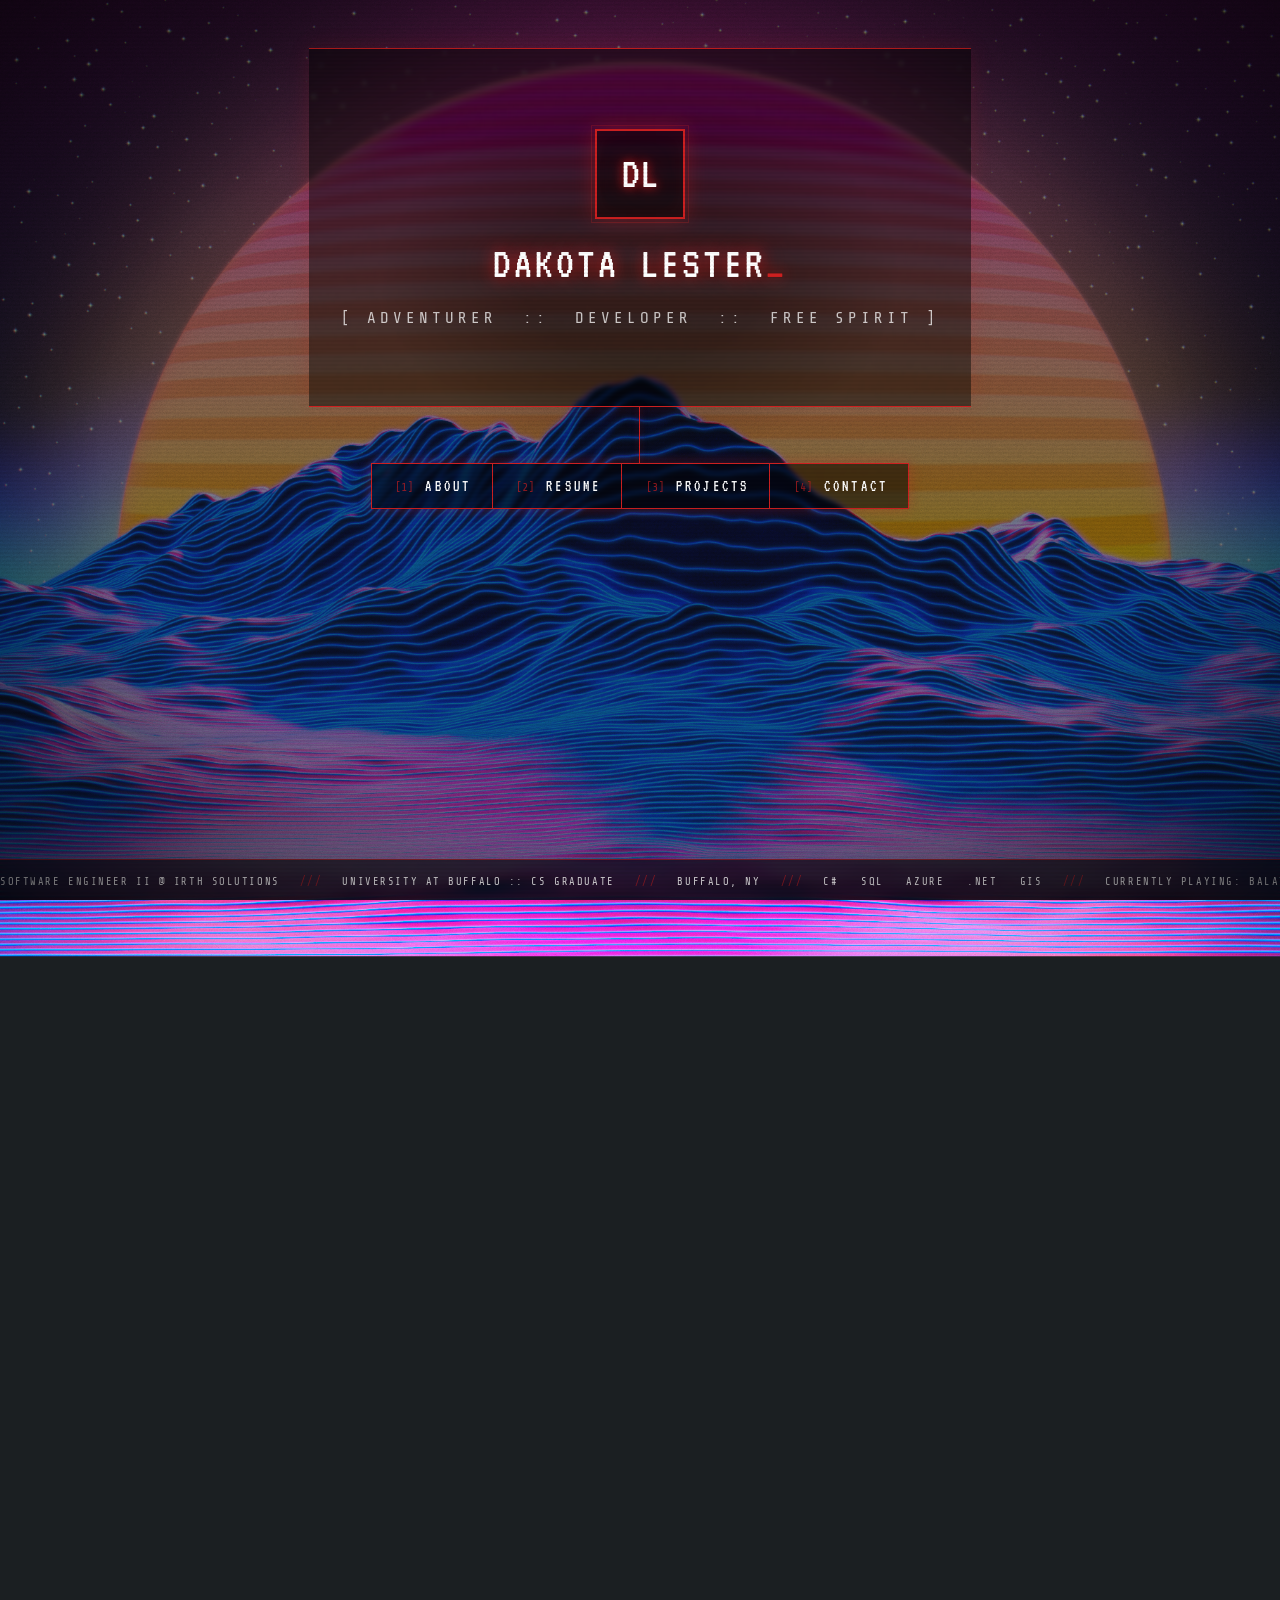
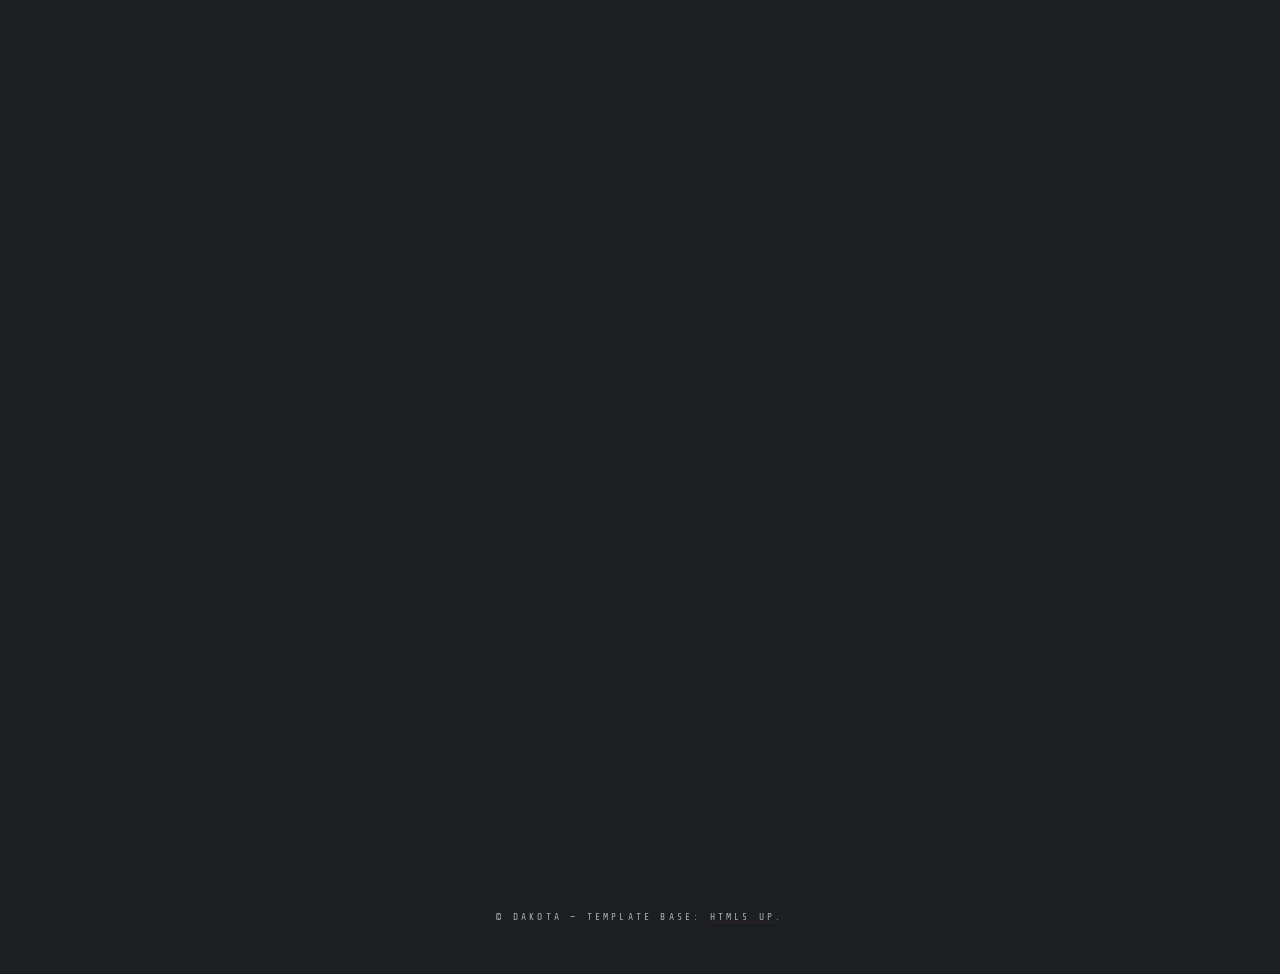
==== commit e4b39d2d: "Shorten title from 'Dakota Lester' to 'Dakota'" ====
--- a/index.html
+++ b/index.html
@@ -1,7 +1,7 @@
 <!DOCTYPE HTML>
 <html>
 	<head>
-		<title>Dakota Lester</title>
+		<title>Dakota</title>
 		<meta charset="utf-8" />
 		<meta name="viewport" content="width=device-width, initial-scale=1, user-scalable=no" />
 		<link rel="stylesheet" href="assets/css/main.css" />
@@ -85,7 +85,6 @@
 							<div class="rv-contact">
 								<span class="rv-chip"><span class="rv-label">LOC</span> Orchard Park, NY</span>
 								<span class="rv-chip"><span class="rv-label">EMAIL</span> <a href="mailto:lightly5924@gmail.com">lightly5924@gmail.com</a></span>
-								<span class="rv-chip"><span class="rv-label">TEL</span> (716) 342-8873</span>
 								<span class="rv-chip"><span class="rv-label">GH</span> <a href="https://github.com/dakotale" target="_blank">github.com/dakotale</a></span>
 								<span class="rv-chip"><span class="rv-label">WEB</span> <a href="https://dakotale.github.io" target="_blank">dakotale.github.io</a></span>
 							</div>
@@ -325,7 +324,7 @@
 
 				<!-- Footer -->
 					<footer id="footer">
-						<p class="copyright">&copy; Dakota Lester &mdash; Template base: <a href="https://html5up.net">HTML5 UP</a>.</p>
+						<p class="copyright">&copy; Dakota &mdash; Template base: <a href="https://html5up.net">HTML5 UP</a>.</p>
 					</footer>
 
 			</div>
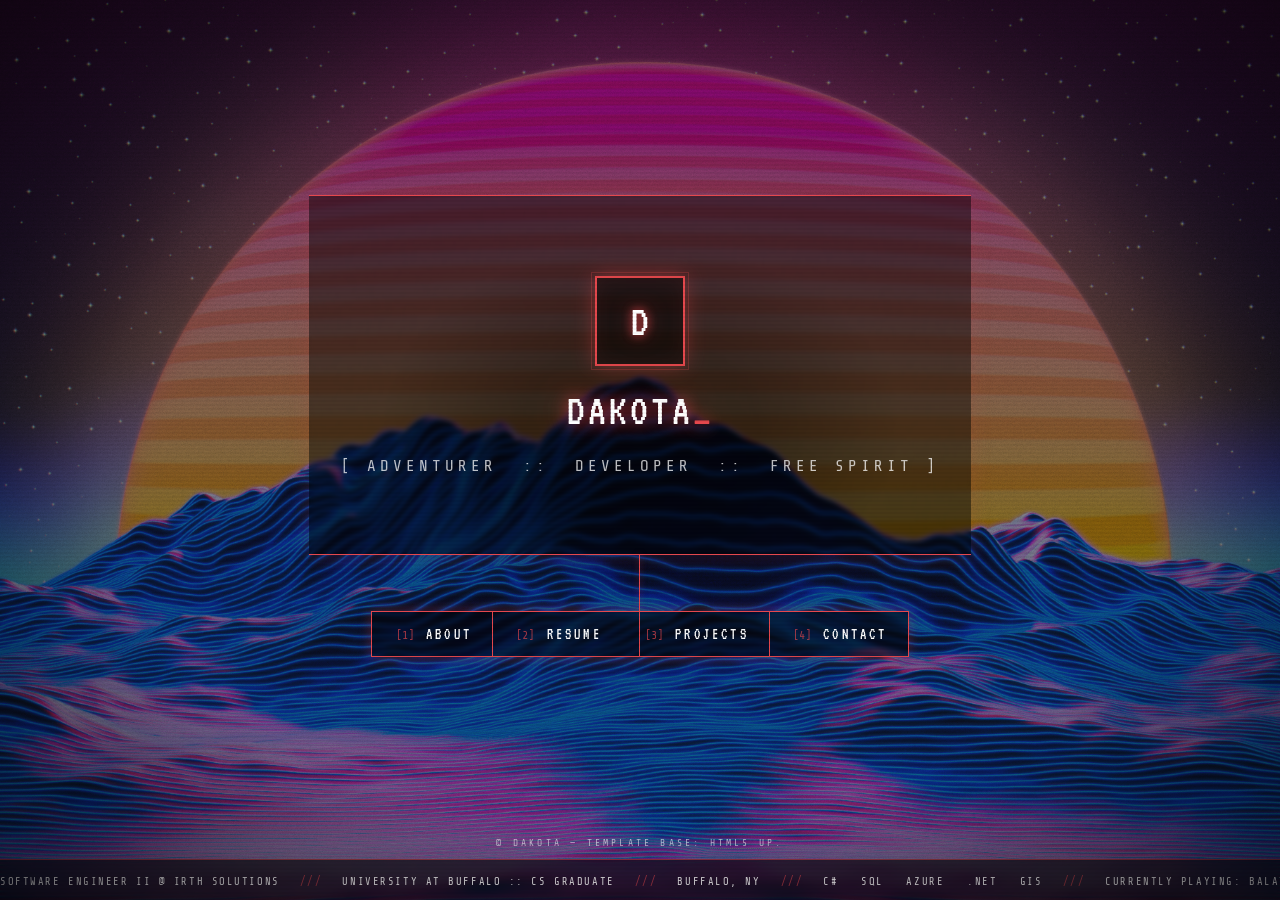
==== commit c2ca4823: "Strip PII, fix bugs, add SEO/a11y, modernize front-end Privacy - Remove surname from the H1, image a" ====
--- a/index.html
+++ b/index.html
@@ -1,11 +1,32 @@
 <!DOCTYPE HTML>
-<html>
+<html lang="en">
 	<head>
-		<title>Dakota</title>
+		<title>Dakota &mdash; Software Engineer</title>
 		<meta charset="utf-8" />
-		<meta name="viewport" content="width=device-width, initial-scale=1, user-scalable=no" />
+		<meta name="viewport" content="width=device-width, initial-scale=1" />
+
+		<meta name="description" content="Dakota &mdash; Software Engineer II at Irth Solutions. Senior full-stack .NET developer specializing in C#/.NET Core, Azure, SQL Server, and ETL pipelines. Based in Buffalo, NY." />
+		<meta name="author" content="Dakota" />
+		<meta name="theme-color" content="#0a0a0a" />
+		<link rel="canonical" href="https://dakotale.github.io/" />
+		<link rel="icon" href="assets/images/favicon.svg" type="image/svg+xml" />
+
+		<!-- Open Graph / social sharing -->
+		<meta property="og:type" content="website" />
+		<meta property="og:site_name" content="dakotale.github.io" />
+		<meta property="og:title" content="Dakota &mdash; Software Engineer" />
+		<meta property="og:description" content="Senior full-stack .NET developer specializing in C#/.NET Core, Azure, SQL Server, and ETL pipelines. Based in Buffalo, NY." />
+		<meta property="og:url" content="https://dakotale.github.io/" />
+		<meta property="og:image" content="https://dakotale.github.io/assets/images/og-card.png" />
+		<meta name="twitter:card" content="summary_large_image" />
+		<meta name="twitter:title" content="Dakota &mdash; Software Engineer" />
+		<meta name="twitter:description" content="Senior full-stack .NET developer specializing in C#/.NET Core, Azure, SQL Server, and ETL pipelines." />
+		<meta name="twitter:image" content="https://dakotale.github.io/assets/images/og-card.png" />
+
+		<link rel="preconnect" href="https://fonts.googleapis.com" />
+		<link rel="preconnect" href="https://fonts.gstatic.com" crossorigin />
+		<link rel="stylesheet" href="https://fonts.googleapis.com/css2?family=VT323&family=Share+Tech+Mono&display=swap" />
 		<link rel="stylesheet" href="assets/css/main.css" />
-		<!--[if lte IE 9]><link rel="stylesheet" href="assets/css/ie9.css" /><![endif]-->
 		<noscript><link rel="stylesheet" href="assets/css/noscript.css" /></noscript>
 	</head>
 	<body>
@@ -15,11 +36,11 @@
 
 				<!-- Header -->
 					<header id="header">
-						<div class="content" style="padding:32px 0 24px 0;background:rgba(0,0,0,0.45);backdrop-filter:blur(2px);">
-							<div class="inner" style="text-align:center;">
-								<div class="retro-avatar">DL</div>
-								<h1 style="font-size:2.8em;letter-spacing:3px;color:#ffffff;text-shadow:0 0 16px rgba(204,32,32,0.9),0 0 32px rgba(204,32,32,0.4);margin-bottom:0.2em;">DAKOTA LESTER<span class="cursor">_</span></h1>
-								<p style="font-size:1em;color:rgba(255,255,255,0.75);letter-spacing:0.25em;font-family:'Share Tech Mono',monospace;">[ ADVENTURER &nbsp;::&nbsp; DEVELOPER &nbsp;::&nbsp; FREE SPIRIT ]</p>
+						<div class="content">
+							<div class="inner">
+								<div class="retro-avatar">D</div>
+								<h1 class="hero-title">DAKOTA<span class="cursor">_</span></h1>
+								<p class="hero-tagline">[ ADVENTURER &nbsp;::&nbsp; DEVELOPER &nbsp;::&nbsp; FREE SPIRIT ]</p>
 							</div>
 						</div>
 						<nav>
@@ -63,32 +84,33 @@
 
 						<!-- Intro -->
 						<article id="about">
-							<h2 class="major" style="font-size:2.2em;color:#cc2020;letter-spacing:1px;margin-bottom:0.7em;">About</h2>
-							<span class="image main"><img src="assets/images/pic01.jpg" alt="Dakota Lester" height="180" /></span>
-							<div class="about-block" style="padding:24px 28px;margin-bottom:24px;">
-								<h3 class="bold" style="color:#cc2020;margin-bottom:10px;">Hey There! My name is Dakota!</h3>
-								<p style="font-size:1.1em;margin-bottom:18px;">I am a graduate of the University at Buffalo, with a Bachelor degree in Computer Science.</p>
-								<h4 style="color:#cc2020;margin-bottom:10px;">A Few Fun Facts About Me</h4>
-								<ul style="margin-bottom:0;">
-									<li><span style="color:#fff;">I like to think of myself as a free spirit, as someone who "goes with the flow."</span></li>
-									<li><span style="color:#fff;">I've always been a huge fan of the Adirondacks since I was little. Every year, I would vacation to the beautiful lakes and forests the Adirondacks have to offer.</span></li>
-									<li><span style="color:#fff;">In my free time, I love to tinker and play video games. Currently my games of choice are Balatro, Overwatch, and Cyberpunk 2077. <span style="color:#cc2020;">*subject to change :)</span></span></li>
-									<li><span style="color:#fff;">I knew I wanted to go into development in high school through the Project Lead the Way program. My enjoyment of all things digital carried over to college and I've been happy ever since.</span></li>
+							<h2 class="major">About</h2>
+							<span class="image main"><img src="assets/images/pic01.jpg" alt="Dakota" width="1600" height="900" loading="lazy" /></span>
+							<div class="about-block">
+								<h3 class="bold">Hey There! My name is Dakota!</h3>
+								<p class="lead">I am a graduate of the University at Buffalo, with a Bachelor degree in Computer Science.</p>
+								<h4>A Few Fun Facts About Me</h4>
+								<ul>
+									<li>I like to think of myself as a free spirit, as someone who "goes with the flow."</li>
+									<li>I've always been a huge fan of the Adirondacks since I was little. Every year, I would vacation to the beautiful lakes and forests the Adirondacks have to offer.</li>
+									<li>In my free time, I love to tinker and play video games. Currently my games of choice are Balatro, Overwatch, and Cyberpunk 2077. <span class="accent">*subject to change :)</span></li>
+									<li>I knew I wanted to go into development in high school through the Project Lead the Way program. My enjoyment of all things digital carried over to college and I've been happy ever since.</li>
 								</ul>
 							</div>
 						</article>
 
 						<!-- resume -->
 						<article id="resume">
-							<h2 class="major" style="font-size:2.2em;color:#cc2020;letter-spacing:1px;margin-bottom:0.7em;">Resume</h2>
+							<h2 class="major">Resume</h2>
 
 							<div class="rv-contact">
 								<span class="rv-chip"><span class="rv-label">LOC</span> Orchard Park, NY</span>
 								<span class="rv-chip"><span class="rv-label">EMAIL</span> <a href="mailto:lightly5924@gmail.com">lightly5924@gmail.com</a></span>
-								<span class="rv-chip"><span class="rv-label">GH</span> <a href="https://github.com/dakotale" target="_blank">github.com/dakotale</a></span>
-								<span class="rv-chip"><span class="rv-label">WEB</span> <a href="https://dakotale.github.io" target="_blank">dakotale.github.io</a></span>
-							</div>
-							<a href="assets/pdf/Resume_DakotaLester.pdf" class="rv-dl-btn" download>&#11015; DOWNLOAD PDF</a>
+								<span class="rv-chip"><span class="rv-label">GH</span> <a href="https://github.com/dakotale" target="_blank" rel="noopener">github.com/dakotale</a></span>
+								<span class="rv-chip"><span class="rv-label">LI</span> <a href="https://www.linkedin.com/in/dakotale/" target="_blank" rel="noopener">linkedin.com/in/dakotale</a></span>
+								<span class="rv-chip"><span class="rv-label">WEB</span> <a href="https://dakotale.github.io" target="_blank" rel="noopener">dakotale.github.io</a></span>
+							</div>
+							<a href="assets/pdf/Resume_Dakota.pdf" class="rv-dl-btn" download>&#11015; DOWNLOAD PDF</a>
 
 							<p class="rv-prompt">&gt; LOADING PROFILE...</p>
 							<div class="rv-summary">Senior .NET developer with 9+ years building scalable full-stack solutions on Azure. Deep expertise in C#/.NET Core, SQL Server, and ETL pipelines. Proven track record modernizing legacy systems, cutting operational costs, and shipping cloud-native applications in Agile environments. Currently fully remote — seeking senior roles where Microsoft stack depth and Azure DevOps experience drive measurable impact.</div>
@@ -97,7 +119,7 @@
 							<h3 class="section-title">Work Experience</h3>
 
 							<div class="resume-block">
-								<h4 class="bold rv-job-title">Software Developer II</h4>
+								<h4 class="bold rv-job-title">Software Engineer II</h4>
 								<p class="rv-job-meta">Irth Solutions<span class="rv-sep"> /// </span><span class="rv-loc">Remote</span><span class="rv-sep"> /// </span>July 2022 – Present</p>
 								<ul>
 									<li>Architected Azure DevOps CI/CD pipelines, Git strategies, and VM management — significantly reducing deployment times and improving production reliability.</li>
@@ -144,40 +166,40 @@
 							<div class="resume-block">
 								<h4 class="bold rv-project-name">Cloud Storage Server <span class="rv-project-dates">Apr 2026 – May 2026</span></h4>
 								<p class="rv-project-stack">React &nbsp;/// Node.js &nbsp;/// Claude API</p>
-								<p style="margin-bottom:0;">Self-hosted LAN file storage with drag-and-drop uploads, inline media previews, folder organization, real-time search, and tag filtering. Embedded AI assistant powered by the Claude API.</p>
-							</div>
-
-							<div class="resume-block">
-								<h4 class="bold rv-project-name">BigBirdBot <span class="rv-project-dates">Jan 2021 – May 2026</span></h4>
+								<p>Self-hosted LAN file storage with drag-and-drop uploads, inline media previews, folder organization, real-time search, and tag filtering. Embedded AI assistant powered by the Claude API.</p>
+							</div>
+
+							<div class="resume-block">
+								<h4 class="bold rv-project-name">BigBirdBot <span class="rv-project-dates">Jan 2021 – Present</span></h4>
 								<p class="rv-project-stack">C# &nbsp;/// .NET 8 &nbsp;/// Discord.NET &nbsp;/// SQL Server 2022</p>
-								<p style="margin-bottom:0.4em;">Feature-rich Discord bot with a full virtual economy, 13 gambling games, Tamagotchi-style pet system (15+ species, breeding), live stock market ticking every 15 min, music playback (YouTube/Spotify/SoundCloud), mini-games, and 100+ slash commands with per-server SQL Server backend.</p>
-								<a href="https://dakotale.github.io/BigBirdBot/" class="rv-project-url" target="_blank">&#8594; dakotale.github.io/BigBirdBot</a>
-							</div>
-
-							<div class="resume-block">
-								<h4 class="bold rv-project-name">dakotale.github.io <span class="rv-project-dates">Dec 2016 – May 2026</span></h4>
+								<p class="rv-project-blurb">Feature-rich Discord bot with a full virtual economy, 13 gambling games, Tamagotchi-style pet system (15+ species, breeding), live stock market ticking every 15 min, music playback (YouTube/Spotify/SoundCloud), mini-games, and 100+ slash commands with per-server SQL Server backend.</p>
+								<a href="https://dakotale.github.io/BigBirdBot/" class="rv-project-url" target="_blank" rel="noopener">&#8594; dakotale.github.io/BigBirdBot</a>
+							</div>
+
+							<div class="resume-block">
+								<h4 class="bold rv-project-name">dakotale.github.io <span class="rv-project-dates">Dec 2016 – Present</span></h4>
 								<p class="rv-project-stack">HTML &nbsp;/// CSS &nbsp;/// JavaScript</p>
-								<p style="margin-bottom:0.4em;">Personal portfolio hosted via GitHub Pages with a retro synthwave aesthetic — CRT scanlines, VT323 terminal typography, fixed-bottom status ticker. Living resume and design playground since college.</p>
-								<a href="https://dakotale.github.io" class="rv-project-url" target="_blank">&#8594; dakotale.github.io</a>
+								<p class="rv-project-blurb">Personal portfolio hosted via GitHub Pages with a retro synthwave aesthetic — CRT scanlines, VT323 terminal typography, fixed-bottom status ticker. Living resume and design playground since college.</p>
+								<a href="https://dakotale.github.io" class="rv-project-url" target="_blank" rel="noopener">&#8594; dakotale.github.io</a>
 							</div>
 
 							<!-- Skills -->
 							<h3 class="section-title">Skills</h3>
 							<div class="resume-block">
 								<p class="rv-skill-cat-name">Cloud &amp; DevOps</p>
-								<div class="rv-tags" style="margin-bottom:0.75rem;">
+								<div class="rv-tags">
 									<span class="rv-tag hot">Azure</span><span class="rv-tag hot">CI/CD</span><span class="rv-tag">DevOps</span><span class="rv-tag">App Insights</span><span class="rv-tag">Synapse</span><span class="rv-tag">Docker</span><span class="rv-tag">Linux</span>
 								</div>
 								<p class="rv-skill-cat-name">Backend</p>
-								<div class="rv-tags" style="margin-bottom:0.75rem;">
+								<div class="rv-tags">
 									<span class="rv-tag hot">C#</span><span class="rv-tag hot">.NET Core</span><span class="rv-tag">ASP.NET</span><span class="rv-tag">REST APIs</span><span class="rv-tag">VB.NET</span><span class="rv-tag">xUnit</span><span class="rv-tag">NUnit</span><span class="rv-tag">EDI</span>
 								</div>
 								<p class="rv-skill-cat-name">Data &amp; ETL</p>
-								<div class="rv-tags" style="margin-bottom:0.75rem;">
+								<div class="rv-tags">
 									<span class="rv-tag hot">SQL Server</span><span class="rv-tag hot">T-SQL</span><span class="rv-tag">SSIS</span><span class="rv-tag">SSRS</span><span class="rv-tag">SSAS</span><span class="rv-tag">ETL/ELT</span>
 								</div>
 								<p class="rv-skill-cat-name">Frontend</p>
-								<div class="rv-tags" style="margin-bottom:0.75rem;">
+								<div class="rv-tags">
 									<span class="rv-tag">JavaScript</span><span class="rv-tag">TypeScript</span><span class="rv-tag">HTML5</span><span class="rv-tag">CSS</span>
 								</div>
 								<p class="rv-skill-cat-name">Tools &amp; AI</p>
@@ -194,7 +216,7 @@
 									<div class="rv-edu-school">University at Buffalo</div>
 									<div class="rv-edu-dates">2015 – 2018</div>
 								</div>
-								<div class="rv-edu-item" style="margin-bottom:0;">
+								<div class="rv-edu-item">
 									<div class="rv-edu-degree">B.A.Sc. Computer &amp; Information Sciences</div>
 									<div class="rv-edu-school">SUNY Polytechnic Institute</div>
 									<div class="rv-edu-dates">2013 – 2015</div>
@@ -209,7 +231,7 @@
 									<div class="rv-vol-org">Air Force Association</div>
 									<div class="rv-vol-dates">Oct 2013 – Apr 2014</div>
 								</div>
-								<div class="rv-vol-item" style="margin-bottom:0;">
+								<div class="rv-vol-item">
 									<div class="rv-vol-role">CyberPatriot Captain</div>
 									<div class="rv-vol-org">Air Force Association</div>
 									<div class="rv-vol-dates">Oct 2011 – Apr 2013</div>
@@ -236,53 +258,53 @@
 
 						<!-- About -->
 						<article id="projects">
-							<h2 class="major" style="font-size:2.2em;color:#cc2020;letter-spacing:1px;margin-bottom:0.7em;">Projects</h2>
-							<span class="image main"><img src="assets/images/pic03.jpg" alt="" height="180" /></span>
-							<div class="project-block">
-								<h4 class="bold" style="color:#cc2020;"><a href="https://github.com/dakotale/React-Local-Server-Storage">Cloud Storage</a></h4>
-								<p style="margin-bottom:0.2em;"><span style="color:#aaa;">April 2026 - May 2026</span></p>
+							<h2 class="major">Projects</h2>
+							<span class="image main"><img src="assets/images/pic03.jpg" alt="" width="1600" height="900" loading="lazy" /></span>
+							<div class="project-block">
+								<h4 class="bold"><a href="https://github.com/dakotale/React-Local-Server-Storage" target="_blank" rel="noopener">Cloud Storage</a></h4>
+								<p class="project-date-wrap"><span class="project-date">April 2026 - May 2026</span></p>
 								<ul>
 									<li>A self-hosted, LAN-accessible file storage server built with React and Node.js. Supports drag-and-drop uploads up to 500 MB, inline preview of images, video, audio, PDFs, and code, and full folder organization that persists even when empty. Files can be tagged and filtered, sorted by date, name, or size, and searched in real-time by filename or tag. Includes a floating AI chat assistant powered by Claude, and binds to the local network so any device on the LAN can reach it directly.</li>
 								</ul>
 							</div>
 							<div class="project-block">
-								<h4 class="bold" style="color:#cc2020;"><a href="https://github.com/dakotale/BigBirdBot">Discord Bot</a></h4>
-								<p style="margin-bottom:0.2em;"><span style="color:#aaa;">January 2021 - Present</span></p>
+								<h4 class="bold"><a href="https://github.com/dakotale/BigBirdBot" target="_blank" rel="noopener">Discord Bot</a></h4>
+								<p class="project-date-wrap"><span class="project-date">January 2021 - Present</span></p>
 								<ul>
 									<li>Using the Discord.NET/C# application library, created an automation bot for Discord to complete a multiple of tasks including; music playback from multiple streaming entities, keyword matching, role/moderation tasks, and server specific commands with a SQL Server 2022 DB backend.</li>
 								</ul>
 							</div>
 							<div class="project-block">
-								<h4 class="bold" style="color:#cc2020;"><a href="https://github.com/dakotale/dakotale.github.io">dakotale.github.io</a></h4>
-								<p style="margin-bottom:0.2em;"><span style="color:#aaa;">December 2016 - May 2026</span></p>
+								<h4 class="bold"><a href="https://github.com/dakotale/dakotale.github.io" target="_blank" rel="noopener">dakotale.github.io</a></h4>
+								<p class="project-date-wrap"><span class="project-date">December 2016 - Present</span></p>
 								<ul>
 									<li>A personal portfolio site built with HTML, CSS, and JavaScript, styled with a retro synthwave aesthetic featuring CRT scanlines, VT323 terminal typography, and a fixed-bottom status ticker. Sections cover my background, full work history and resume, personal projects, and contact links. The site is hosted via GitHub Pages and has evolved continuously since college as both a living resume and a personal design playground.</li>
 								</ul>
 							</div>
 							<div class="project-block">
-								<h4 class="bold" style="color:#cc2020;">University at Buffalo Git Transfer</h4>
-								<p style="margin-bottom:0.2em;"><span style="color:#aaa;">January 2017 - April 2017</span></p>
+								<h4 class="bold">University at Buffalo Git Transfer</h4>
+								<p class="project-date-wrap"><span class="project-date">January 2017 - April 2017</span></p>
 								<ul>
 									<li>Using Git repositories and Openshift, I transferred sensitive data from an outdated file system of professors, students, faculty, and department’s data to updated repositories (sorted by the client’s request). The files were transferred from a Git repository to run on a pod under the Openshift client.</li>
 								</ul>
 							</div>
 							<div class="project-block">
-								<h4 class="bold" style="color:#cc2020;">Schedule Me Android Application</h4>
-								<p style="margin-bottom:0.2em;"><span style="color:#aaa;">September 2016 - December 2016</span></p>
+								<h4 class="bold">Schedule Me Android Application</h4>
+								<p class="project-date-wrap"><span class="project-date">September 2016 - December 2016</span></p>
 								<ul>
 									<li>This is an android application that solves the issue of groups or co-workers not being able to schedule meetings due to time conflicts. The app links to the user(s) Google Calendars or the user(s) can insert their schedule manually. The app will automatically estimate the time the user(s) in a group are all available and what their location will be at that time. This application also syncs with Google Maps to map the distance between users to find a common meeting place that is convenient for everyone.</li>
 								</ul>
 							</div>
 							<div class="project-block">
-								<h4 class="bold" style="color:#cc2020;">University at Buffalo Summer Refresh 2016</h4>
-								<p style="margin-bottom:0.2em;"><span style="color:#aaa;">June 2016 - September 2016</span></p>
+								<h4 class="bold">University at Buffalo Summer Refresh 2016</h4>
+								<p class="project-date-wrap"><span class="project-date">June 2016 - September 2016</span></p>
 								<ul>
 									<li>Throughout the summer break of 2016, I aided in the upgrade to all computer systems to Windows 10 located in public sites (libraries/computer labs) and technical classrooms (classrooms that contain a computer). The upgraded computers through this process was 3,000+. In coordination with the system administrators on this project and SCCM 2012, I refreshed desktops both on site and remotely to finish on a deadline of before Fall Semester.</li>
 								</ul>
 							</div>
 							<div class="project-block">
-								<h4 class="bold" style="color:#cc2020;">University at Buffalo Summer Refresh 2015</h4>
-								<p style="margin-bottom:0.2em;"><span style="color:#aaa;">August 2015 - September 2015</span></p>
+								<h4 class="bold">University at Buffalo Summer Refresh 2015</h4>
+								<p class="project-date-wrap"><span class="project-date">August 2015 - September 2015</span></p>
 								<ul>
 									<li>Through my first month working at Enterprise Infrastructure Services, we were responsible for reimaging or refreshing the computer systems either in public sites such as libraries or labs, or technical classrooms (classrooms that contain a computer). The reimaged computers totaled 2,000+, with Windows 7 latest edition at the time with updated software and patches. Working together with the system administrators and use of SCCM, I aided in the refresh process throughout the term.</li>
 								</ul>
@@ -291,40 +313,20 @@
 
 						<!-- Contact -->
 						<article id="contact">
-							<h2 class="major" style="font-size:2.2em;color:#cc2020;letter-spacing:1px;margin-bottom:0.7em;">Contact</h2>
-							<span class="image main"><img src="assets/images/pic04.jpg" alt="" height="300" /></span>
-							<ul class="icons" style="display:flex;align-items:center;gap:24px;padding:0;list-style:none;">
-								<li><a href="https://www.linkedin.com/in/dakotale/" class="icon fa-linkedin-square" style="font-size:1.4em;width:3rem;height:3rem;line-height:3rem;display:inline-block;text-align:center;"><span class="label">LinkedIn</span></a></li>
-								<li><a href="https://github.com/dakotale" class="icon fa-github" style="font-size:1.4em;width:3rem;height:3rem;line-height:3rem;display:inline-block;text-align:center;"><span class="label">GitHub</span></a></li>
-								<li><a href="mailto:dakotale@buffalo.edu" class="icon fa-envelope" style="font-size:1.4em;width:3rem;height:3rem;line-height:3rem;display:inline-block;text-align:center;"><span class="label">Email</span></a></li>
+							<h2 class="major">Contact</h2>
+							<span class="image main"><img src="assets/images/pic04.jpg" alt="" width="1600" height="900" loading="lazy" /></span>
+							<ul class="icons">
+								<li><a href="https://www.linkedin.com/in/dakotale/" target="_blank" rel="noopener" class="icon fa-linkedin-square"><span class="label">LinkedIn</span></a></li>
+								<li><a href="https://github.com/dakotale" target="_blank" rel="noopener" class="icon fa-github"><span class="label">GitHub</span></a></li>
+								<li><a href="mailto:lightly5924@gmail.com" class="icon fa-envelope"><span class="label">Email</span></a></li>
 							</ul>
 						</article>
 
-						<!-- Elements -->
-							<article id="elements">
-								<h2 class="major">Elements</h2>
-								<section>
-									<h3 class="major">Text</h3>
-									<p>This is <b>bold</b> and this is <strong>strong</strong>. This is <i>italic</i> and this is <em>emphasized</em>.
-									This is <sup>superscript</sup> text and this is <sub>subscript</sub> text.
-									This is <u>underlined</u> and this is code: <code>for (;;) { ... }</code>. Finally, <a href="#">this is a link</a>.</p>
-									<hr />
-									<h2>Heading Level 2</h2>
-									<h3>Heading Level 3</h3>
-									<h4>Heading Level 4</h4>
-									<h5>Heading Level 5</h5>
-									<h6>Heading Level 6</h6>
-									<hr />
-									<h4>Blockquote</h4>
-									<blockquote>Fringilla nisl. Donec accumsan interdum nisi, quis tincidunt felis sagittis eget tempus euismod. Vestibulum ante ipsum primis in faucibus vestibulum. Blandit adipiscing eu felis iaculis volutpat ac adipiscing accumsan faucibus. Vestibulum ante ipsum primis in faucibus lorem ipsum dolor sit amet nullam adipiscing eu felis.</blockquote>
-									<h4>Preformatted</h4>
-								</section>
-							</article>
 					</div>
 
 				<!-- Footer -->
 					<footer id="footer">
-						<p class="copyright">&copy; Dakota &mdash; Template base: <a href="https://html5up.net">HTML5 UP</a>.</p>
+						<p class="copyright">&copy; Dakota &mdash; Template base: <a href="https://html5up.net" target="_blank" rel="noopener">HTML5 UP</a>.</p>
 					</footer>
 
 			</div>
@@ -333,9 +335,6 @@
 			<div id="bg"></div>
 
 		<!-- Scripts -->
-			<script src="assets/js/jquery.min.js"></script>
-			<script src="assets/js/skel.min.js"></script>
-			<script src="assets/js/util.js"></script>
 			<script src="assets/js/main.js"></script>
 
 	</body>
